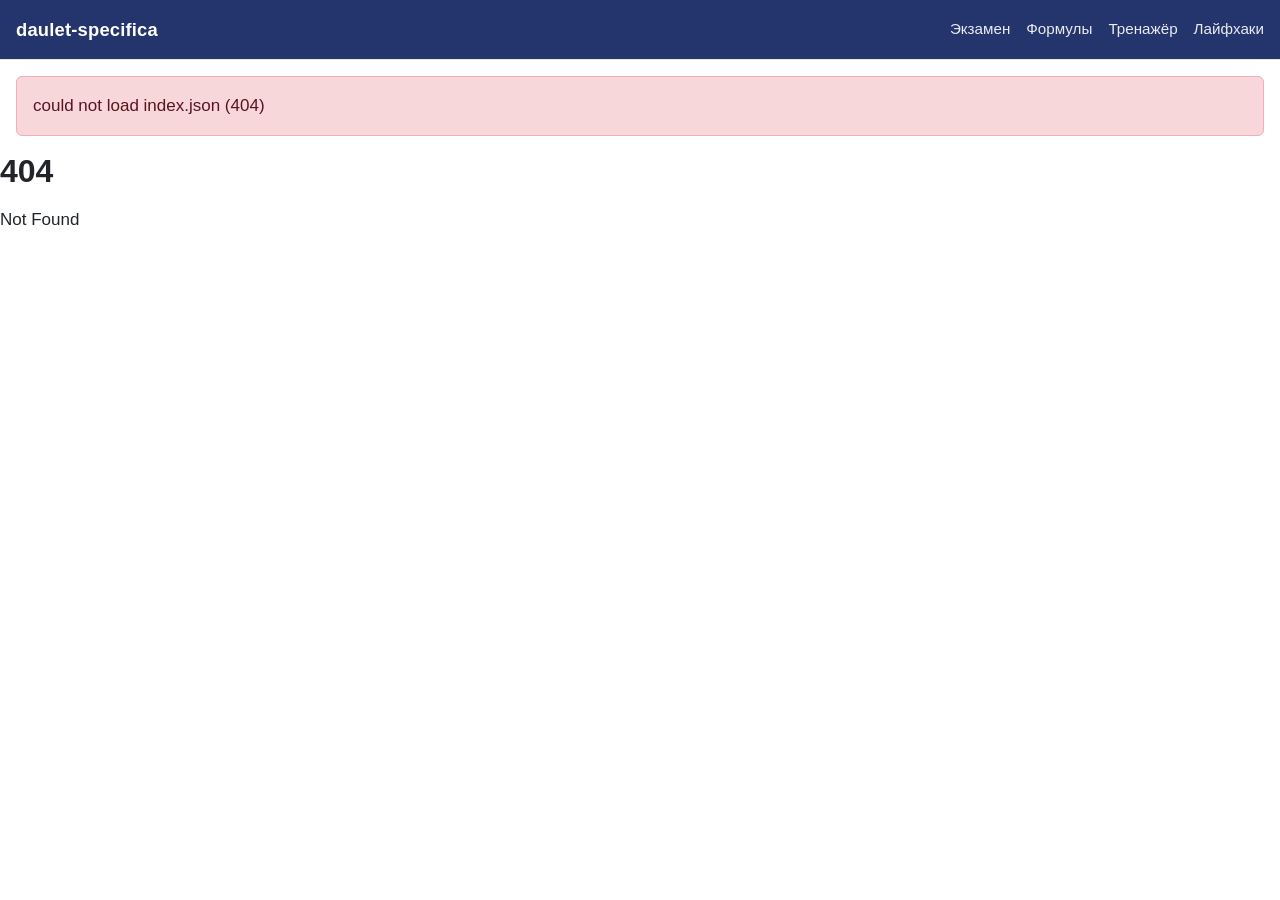
==== about/index.html @ d4ef64df "Publish site" ====
<!doctype html>
<html lang="en" data-theme="light">
  <head>
    <meta charset="utf-8" />
    <meta name="viewport" content="width=device-width, initial-scale=1" />
    <link rel="icon" href="../favicon.svg" />
    <!-- Link previews (Discord, Telegram…). Crawlers don't run JS, so these live here, not in
         <svelte:head>. PUBLIC_OG_IMAGE is static/og-image.png's absolute URL, set at build; left
         empty (as in local builds), the prerender crawler skips it. -->
    <meta property="og:type" content="website" />
    <meta property="og:title" content="daulet-specifica" />
    <meta property="og:image" content="https://kainar24.github.io/daulet-specifica/og-image.png" />
    <meta property="og:image:width" content="512" />
    <meta property="og:image:height" content="512" />
    <meta name="twitter:card" content="summary" />
    <link href="../_app/immutable/entry/start.QnSWye9I.js" rel="modulepreload">
		<link href="../_app/immutable/chunks/Dwfw7qOH.js" rel="modulepreload">
		<link href="../_app/immutable/chunks/CNjEjHA9.js" rel="modulepreload">
		<link href="../_app/immutable/entry/app.BD55hgp5.js" rel="modulepreload">
		<link href="../_app/immutable/chunks/xihTtKlq.js" rel="modulepreload">
		<link href="../_app/immutable/nodes/0.CgSrofil.js" rel="modulepreload">
		<link href="../_app/immutable/chunks/RUrLkUuN.js" rel="modulepreload">
		<link href="../_app/immutable/chunks/Dosb0t3t.js" rel="modulepreload">
		<link href="../_app/immutable/nodes/3.BuuDR1M3.js" rel="modulepreload">
		<link href="../_app/immutable/chunks/BhuxrVFD.js" rel="modulepreload">
		<link href="../_app/immutable/chunks/DTXL7xUx.js" rel="modulepreload">
		
		<link href="../_app/immutable/assets/0.ljXB4p6k.css" rel="stylesheet">
		<link href="../_app/immutable/assets/Page.CqtjilkD.css" rel="stylesheet">
  </head>
  <body class="pt-theme-moodle" data-sveltekit-preload-data="hover">
    <div style="display: contents">
			<script>
				{
					__sveltekit_1436859 = {
						base: new URL("..", location).pathname.slice(0, -1),
						assets: "/daulet-specifica"
					};

					const element = document.currentScript.parentElement;

					Promise.all([
						import("../_app/immutable/entry/start.QnSWye9I.js"),
						import("../_app/immutable/entry/app.BD55hgp5.js")
					]).then(([kit, app]) => {
						kit.start(app, element);
					});
				}
			</script>
		</div>
  </body>
</html>
---- _app/immutable/assets/0.ljXB4p6k.css ----
@font-face{font-display:block;font-family:KaTeX_AMS;font-style:normal;font-weight:400;src:url(./KaTeX_AMS-Regular.BQhdFMY1.woff2)format("woff2"),url(./KaTeX_AMS-Regular.DMm9YOAa.woff)format("woff"),url(./KaTeX_AMS-Regular.DRggAlZN.ttf)format("truetype")}@font-face{font-display:block;font-family:KaTeX_Caligraphic;font-style:normal;font-weight:700;src:url(./KaTeX_Caligraphic-Bold.Dq_IR9rO.woff2)format("woff2"),url(./KaTeX_Caligraphic-Bold.BEiXGLvX.woff)format("woff"),url(./KaTeX_Caligraphic-Bold.ATXxdsX0.ttf)format("truetype")}@font-face{font-display:block;font-family:KaTeX_Caligraphic;font-style:normal;font-weight:400;src:url(./KaTeX_Caligraphic-Regular.Di6jR-x-.woff2)format("woff2"),url(./KaTeX_Caligraphic-Regular.CTRA-rTL.woff)format("woff"),url(./KaTeX_Caligraphic-Regular.wX97UBjC.ttf)format("truetype")}@font-face{font-display:block;font-family:KaTeX_Fraktur;font-style:normal;font-weight:700;src:url(./KaTeX_Fraktur-Bold.CL6g_b3V.woff2)format("woff2"),url(./KaTeX_Fraktur-Bold.BsDP51OF.woff)format("woff"),url(./KaTeX_Fraktur-Bold.BdnERNNW.ttf)format("truetype")}@font-face{font-display:block;font-family:KaTeX_Fraktur;font-style:normal;font-weight:400;src:url(./KaTeX_Fraktur-Regular.CTYiF6lA.woff2)format("woff2"),url(./KaTeX_Fraktur-Regular.Dxdc4cR9.woff)format("woff"),url(./KaTeX_Fraktur-Regular.CB_wures.ttf)format("truetype")}@font-face{font-display:block;font-family:KaTeX_Main;font-style:normal;font-weight:700;src:url(./KaTeX_Main-Bold.Cx986IdX.woff2)format("woff2"),url(./KaTeX_Main-Bold.Jm3AIy58.woff)format("woff"),url(./KaTeX_Main-Bold.waoOVXN0.ttf)format("truetype")}@font-face{font-display:block;font-family:KaTeX_Main;font-style:italic;font-weight:700;src:url(./KaTeX_Main-BoldItalic.DxDJ3AOS.woff2)format("woff2"),url(./KaTeX_Main-BoldItalic.SpSLRI95.woff)format("woff"),url(./KaTeX_Main-BoldItalic.DzxPMmG6.ttf)format("truetype")}@font-face{font-display:block;font-family:KaTeX_Main;font-style:italic;font-weight:400;src:url(./KaTeX_Main-Italic.NWA7e6Wa.woff2)format("woff2"),url(./KaTeX_Main-Italic.BMLOBm91.woff)format("woff"),url(./KaTeX_Main-Italic.3WenGoN9.ttf)format("truetype")}@font-face{font-display:block;font-family:KaTeX_Main;font-style:normal;font-weight:400;src:url(./KaTeX_Main-Regular.B22Nviop.woff2)format("woff2"),url(./KaTeX_Main-Regular.Dr94JaBh.woff)format("woff"),url(./KaTeX_Main-Regular.ypZvNtVU.ttf)format("truetype")}@font-face{font-display:block;font-family:KaTeX_Math;font-style:italic;font-weight:700;src:url(./KaTeX_Math-BoldItalic.CZnvNsCZ.woff2)format("woff2"),url(./KaTeX_Math-BoldItalic.iY-2wyZ7.woff)format("woff"),url(./KaTeX_Math-BoldItalic.B3XSjfu4.ttf)format("truetype")}@font-face{font-display:block;font-family:KaTeX_Math;font-style:italic;font-weight:400;src:url(./KaTeX_Math-Italic.t53AETM-.woff2)format("woff2"),url(./KaTeX_Math-Italic.DA0__PXp.woff)format("woff"),url(./KaTeX_Math-Italic.flOr_0UB.ttf)format("truetype")}@font-face{font-display:block;font-family:KaTeX_SansSerif;font-style:normal;font-weight:700;src:url(./KaTeX_SansSerif-Bold.D1sUS0GD.woff2)format("woff2"),url(./KaTeX_SansSerif-Bold.DbIhKOiC.woff)format("woff"),url(./KaTeX_SansSerif-Bold.CFMepnvq.ttf)format("truetype")}@font-face{font-display:block;font-family:KaTeX_SansSerif;font-style:italic;font-weight:400;src:url(./KaTeX_SansSerif-Italic.C3H0VqGB.woff2)format("woff2"),url(./KaTeX_SansSerif-Italic.DN2j7dab.woff)format("woff"),url(./KaTeX_SansSerif-Italic.YYjJ1zSn.ttf)format("truetype")}@font-face{font-display:block;font-family:KaTeX_SansSerif;font-style:normal;font-weight:400;src:url(./KaTeX_SansSerif-Regular.DDBCnlJ7.woff2)format("woff2"),url(./KaTeX_SansSerif-Regular.CS6fqUqJ.woff)format("woff"),url(./KaTeX_SansSerif-Regular.BNo7hRIc.ttf)format("truetype")}@font-face{font-display:block;font-family:KaTeX_Script;font-style:normal;font-weight:400;src:url(./KaTeX_Script-Regular.D3wIWfF6.woff2)format("woff2"),url(./KaTeX_Script-Regular.D5yQViql.woff)format("woff"),url(./KaTeX_Script-Regular.C5JkGWo-.ttf)format("truetype")}@font-face{font-display:block;font-family:KaTeX_Size1;font-style:normal;font-weight:400;src:url(./KaTeX_Size1-Regular.mCD8mA8B.woff2)format("woff2"),url(./KaTeX_Size1-Regular.C195tn64.woff)format("woff"),url(./KaTeX_Size1-Regular.Dbsnue_I.ttf)format("truetype")}@font-face{font-display:block;font-family:KaTeX_Size2;font-style:normal;font-weight:400;src:url(./KaTeX_Size2-Regular.Dy4dx90m.woff2)format("woff2"),url(./KaTeX_Size2-Regular.oD1tc_U0.woff)format("woff"),url(./KaTeX_Size2-Regular.B7gKUWhC.ttf)format("truetype")}@font-face{font-display:block;font-family:KaTeX_Size3;font-style:normal;font-weight:400;src:url([data-uri])format("woff2"),url(./KaTeX_Size3-Regular.CTq5MqoE.woff)format("woff"),url(./KaTeX_Size3-Regular.DgpXs0kz.ttf)format("truetype")}@font-face{font-display:block;font-family:KaTeX_Size4;font-style:normal;font-weight:400;src:url(./KaTeX_Size4-Regular.Dl5lxZxV.woff2)format("woff2"),url(./KaTeX_Size4-Regular.BF-4gkZK.woff)format("woff"),url(./KaTeX_Size4-Regular.DWFBv043.ttf)format("truetype")}@font-face{font-display:block;font-family:KaTeX_Typewriter;font-style:normal;font-weight:400;src:url(./KaTeX_Typewriter-Regular.CO6r4hn1.woff2)format("woff2"),url(./KaTeX_Typewriter-Regular.C0xS9mPB.woff)format("woff"),url(./KaTeX_Typewriter-Regular.D3Ib7_Hf.ttf)format("truetype")}.katex{text-indent:0;text-rendering:auto;font:1.21em/1.2 KaTeX_Main,Times New Roman,serif;position:relative}.katex *{border-color:currentColor;-ms-high-contrast-adjust:none!important}.katex .katex-version:after{content:"0.18.9"}.katex .katex-mathml{clip-path:inset(50%);border:0;width:1px;height:1px;padding:0;position:absolute;overflow:hidden}.katex .katex-html>.katex-newline{display:block}.katex .katex-base{white-space:nowrap;width:min-content;position:relative}.katex .katex-base,.katex .katex-strut{display:inline-block}.katex .textbf{font-weight:700}.katex .textit{font-style:italic}.katex .textrm{font-family:KaTeX_Main}.katex .textsf{font-family:KaTeX_SansSerif}.katex .texttt{font-family:KaTeX_Typewriter}.katex .mathnormal{font-family:KaTeX_Math;font-style:italic}.katex .mathit{font-family:KaTeX_Main;font-style:italic}.katex .mathrm{font-style:normal}.katex .mathbf{font-family:KaTeX_Main;font-weight:700}.katex .boldsymbol{font-family:KaTeX_Math;font-style:italic;font-weight:700}.katex .amsrm,.katex .mathbb,.katex .textbb{font-family:KaTeX_AMS}.katex .mathcal{font-family:KaTeX_Caligraphic}.katex .mathfrak,.katex .textfrak{font-family:KaTeX_Fraktur}.katex .mathboldfrak,.katex .textboldfrak{font-family:KaTeX_Fraktur;font-weight:700}.katex .mathtt{font-family:KaTeX_Typewriter}.katex .mathscr,.katex .textscr{font-family:KaTeX_Script}.katex .mathsf,.katex .textsf{font-family:KaTeX_SansSerif}.katex .mathboldsf,.katex .textboldsf{font-family:KaTeX_SansSerif;font-weight:700}.katex .mathitsf,.katex .mathsfit,.katex .textitsf{font-family:KaTeX_SansSerif;font-style:italic}.katex .mainrm{font-family:KaTeX_Main;font-style:normal}.katex .vlist-t{border-collapse:collapse;table-layout:fixed;display:inline-table}.katex .vlist-r{display:table-row}.katex .vlist{vertical-align:bottom;display:table-cell;position:relative}.katex .vlist>span{height:0;display:block;position:relative}.katex .vlist>span>span{display:inline-block}.katex .vlist>span>.pstrut{width:0;overflow:hidden}.katex .vlist-t2{margin-right:-2px}.katex .vlist-s{vertical-align:bottom;width:2px;min-width:2px;font-size:1px;display:table-cell}.katex .katex-vbox{flex-direction:column;align-items:baseline;display:inline-flex}.katex .katex-thinbox{flex-direction:row;width:0;max-width:0;display:inline-flex}.katex .msupsub{text-align:left}.katex .mfrac>span>span{text-align:center}.katex .mfrac .frac-line{border-bottom-style:solid;width:100%;display:inline-block}.katex .katex-hdashline,.katex .katex-hline,.katex .katex-overline .overline-line,.katex .katex-rule,.katex .katex-underline .underline-line,.katex .mfrac .frac-line{min-height:1px}.katex .mspace{display:inline-block}.katex .katex-smash{line-height:0;display:inline}.katex .clap,.katex .llap,.katex .rlap{width:0;position:relative}.katex .clap>.katex-inner,.katex .llap>.katex-inner,.katex .rlap>.katex-inner{position:absolute}.katex .clap>.katex-fix,.katex .llap>.katex-fix,.katex .rlap>.katex-fix{display:inline-block}.katex .llap>.katex-inner{right:0}.katex .clap>.katex-inner,.katex .rlap>.katex-inner{left:0}.katex .clap>.katex-inner>span{margin-left:-50%;margin-right:50%}.katex .katex-rule{border:0 solid;display:inline-block;position:relative}.katex .katex-hline,.katex .katex-overline .overline-line,.katex .katex-underline .underline-line{border-bottom-style:solid;width:100%;display:inline-block}.katex .katex-hdashline{border-bottom-style:dashed;width:100%;display:inline-block}.katex .sqrt>.katex-root{margin-left:.277778em;margin-right:-.555556em}.katex .fontsize-ensurer.reset-size1.size1,.katex .katex-sizing.reset-size1.size1{font-size:1em}.katex .fontsize-ensurer.reset-size1.size2,.katex .katex-sizing.reset-size1.size2{font-size:1.2em}.katex .fontsize-ensurer.reset-size1.size3,.katex .katex-sizing.reset-size1.size3{font-size:1.4em}.katex .fontsize-ensurer.reset-size1.size4,.katex .katex-sizing.reset-size1.size4{font-size:1.6em}.katex .fontsize-ensurer.reset-size1.size5,.katex .katex-sizing.reset-size1.size5{font-size:1.8em}.katex .fontsize-ensurer.reset-size1.size6,.katex .katex-sizing.reset-size1.size6{font-size:2em}.katex .fontsize-ensurer.reset-size1.size7,.katex .katex-sizing.reset-size1.size7{font-size:2.4em}.katex .fontsize-ensurer.reset-size1.size8,.katex .katex-sizing.reset-size1.size8{font-size:2.88em}.katex .fontsize-ensurer.reset-size1.size9,.katex .katex-sizing.reset-size1.size9{font-size:3.456em}.katex .fontsize-ensurer.reset-size1.size10,.katex .katex-sizing.reset-size1.size10{font-size:4.148em}.katex .fontsize-ensurer.reset-size1.size11,.katex .katex-sizing.reset-size1.size11{font-size:4.976em}.katex .fontsize-ensurer.reset-size2.size1,.katex .katex-sizing.reset-size2.size1{font-size:.833333em}.katex .fontsize-ensurer.reset-size2.size2,.katex .katex-sizing.reset-size2.size2{font-size:1em}.katex .fontsize-ensurer.reset-size2.size3,.katex .katex-sizing.reset-size2.size3{font-size:1.16667em}.katex .fontsize-ensurer.reset-size2.size4,.katex .katex-sizing.reset-size2.size4{font-size:1.33333em}.katex .fontsize-ensurer.reset-size2.size5,.katex .katex-sizing.reset-size2.size5{font-size:1.5em}.katex .fontsize-ensurer.reset-size2.size6,.katex .katex-sizing.reset-size2.size6{font-size:1.66667em}.katex .fontsize-ensurer.reset-size2.size7,.katex .katex-sizing.reset-size2.size7{font-size:2em}.katex .fontsize-ensurer.reset-size2.size8,.katex .katex-sizing.reset-size2.size8{font-size:2.4em}.katex .fontsize-ensurer.reset-size2.size9,.katex .katex-sizing.reset-size2.size9{font-size:2.88em}.katex .fontsize-ensurer.reset-size2.size10,.katex .katex-sizing.reset-size2.size10{font-size:3.45667em}.katex .fontsize-ensurer.reset-size2.size11,.katex .katex-sizing.reset-size2.size11{font-size:4.14667em}.katex .fontsize-ensurer.reset-size3.size1,.katex .katex-sizing.reset-size3.size1{font-size:.714286em}.katex .fontsize-ensurer.reset-size3.size2,.katex .katex-sizing.reset-size3.size2{font-size:.857143em}.katex .fontsize-ensurer.reset-size3.size3,.katex .katex-sizing.reset-size3.size3{font-size:1em}.katex .fontsize-ensurer.reset-size3.size4,.katex .katex-sizing.reset-size3.size4{font-size:1.14286em}.katex .fontsize-ensurer.reset-size3.size5,.katex .katex-sizing.reset-size3.size5{font-size:1.28571em}.katex .fontsize-ensurer.reset-size3.size6,.katex .katex-sizing.reset-size3.size6{font-size:1.42857em}.katex .fontsize-ensurer.reset-size3.size7,.katex .katex-sizing.reset-size3.size7{font-size:1.71429em}.katex .fontsize-ensurer.reset-size3.size8,.katex .katex-sizing.reset-size3.size8{font-size:2.05714em}.katex .fontsize-ensurer.reset-size3.size9,.katex .katex-sizing.reset-size3.size9{font-size:2.46857em}.katex .fontsize-ensurer.reset-size3.size10,.katex .katex-sizing.reset-size3.size10{font-size:2.96286em}.katex .fontsize-ensurer.reset-size3.size11,.katex .katex-sizing.reset-size3.size11{font-size:3.55429em}.katex .fontsize-ensurer.reset-size4.size1,.katex .katex-sizing.reset-size4.size1{font-size:.625em}.katex .fontsize-ensurer.reset-size4.size2,.katex .katex-sizing.reset-size4.size2{font-size:.75em}.katex .fontsize-ensurer.reset-size4.size3,.katex .katex-sizing.reset-size4.size3{font-size:.875em}.katex .fontsize-ensurer.reset-size4.size4,.katex .katex-sizing.reset-size4.size4{font-size:1em}.katex .fontsize-ensurer.reset-size4.size5,.katex .katex-sizing.reset-size4.size5{font-size:1.125em}.katex .fontsize-ensurer.reset-size4.size6,.katex .katex-sizing.reset-size4.size6{font-size:1.25em}.katex .fontsize-ensurer.reset-size4.size7,.katex .katex-sizing.reset-size4.size7{font-size:1.5em}.katex .fontsize-ensurer.reset-size4.size8,.katex .katex-sizing.reset-size4.size8{font-size:1.8em}.katex .fontsize-ensurer.reset-size4.size9,.katex .katex-sizing.reset-size4.size9{font-size:2.16em}.katex .fontsize-ensurer.reset-size4.size10,.katex .katex-sizing.reset-size4.size10{font-size:2.5925em}.katex .fontsize-ensurer.reset-size4.size11,.katex .katex-sizing.reset-size4.size11{font-size:3.11em}.katex .fontsize-ensurer.reset-size5.size1,.katex .katex-sizing.reset-size5.size1{font-size:.555556em}.katex .fontsize-ensurer.reset-size5.size2,.katex .katex-sizing.reset-size5.size2{font-size:.666667em}.katex .fontsize-ensurer.reset-size5.size3,.katex .katex-sizing.reset-size5.size3{font-size:.777778em}.katex .fontsize-ensurer.reset-size5.size4,.katex .katex-sizing.reset-size5.size4{font-size:.888889em}.katex .fontsize-ensurer.reset-size5.size5,.katex .katex-sizing.reset-size5.size5{font-size:1em}.katex .fontsize-ensurer.reset-size5.size6,.katex .katex-sizing.reset-size5.size6{font-size:1.11111em}.katex .fontsize-ensurer.reset-size5.size7,.katex .katex-sizing.reset-size5.size7{font-size:1.33333em}.katex .fontsize-ensurer.reset-size5.size8,.katex .katex-sizing.reset-size5.size8{font-size:1.6em}.katex .fontsize-ensurer.reset-size5.size9,.katex .katex-sizing.reset-size5.size9{font-size:1.92em}.katex .fontsize-ensurer.reset-size5.size10,.katex .katex-sizing.reset-size5.size10{font-size:2.30444em}.katex .fontsize-ensurer.reset-size5.size11,.katex .katex-sizing.reset-size5.size11{font-size:2.76444em}.katex .fontsize-ensurer.reset-size6.size1,.katex .katex-sizing.reset-size6.size1{font-size:.5em}.katex .fontsize-ensurer.reset-size6.size2,.katex .katex-sizing.reset-size6.size2{font-size:.6em}.katex .fontsize-ensurer.reset-size6.size3,.katex .katex-sizing.reset-size6.size3{font-size:.7em}.katex .fontsize-ensurer.reset-size6.size4,.katex .katex-sizing.reset-size6.size4{font-size:.8em}.katex .fontsize-ensurer.reset-size6.size5,.katex .katex-sizing.reset-size6.size5{font-size:.9em}.katex .fontsize-ensurer.reset-size6.size6,.katex .katex-sizing.reset-size6.size6{font-size:1em}.katex .fontsize-ensurer.reset-size6.size7,.katex .katex-sizing.reset-size6.size7{font-size:1.2em}.katex .fontsize-ensurer.reset-size6.size8,.katex .katex-sizing.reset-size6.size8{font-size:1.44em}.katex .fontsize-ensurer.reset-size6.size9,.katex .katex-sizing.reset-size6.size9{font-size:1.728em}.katex .fontsize-ensurer.reset-size6.size10,.katex .katex-sizing.reset-size6.size10{font-size:2.074em}.katex .fontsize-ensurer.reset-size6.size11,.katex .katex-sizing.reset-size6.size11{font-size:2.488em}.katex .fontsize-ensurer.reset-size7.size1,.katex .katex-sizing.reset-size7.size1{font-size:.416667em}.katex .fontsize-ensurer.reset-size7.size2,.katex .katex-sizing.reset-size7.size2{font-size:.5em}.katex .fontsize-ensurer.reset-size7.size3,.katex .katex-sizing.reset-size7.size3{font-size:.583333em}.katex .fontsize-ensurer.reset-size7.size4,.katex .katex-sizing.reset-size7.size4{font-size:.666667em}.katex .fontsize-ensurer.reset-size7.size5,.katex .katex-sizing.reset-size7.size5{font-size:.75em}.katex .fontsize-ensurer.reset-size7.size6,.katex .katex-sizing.reset-size7.size6{font-size:.833333em}.katex .fontsize-ensurer.reset-size7.size7,.katex .katex-sizing.reset-size7.size7{font-size:1em}.katex .fontsize-ensurer.reset-size7.size8,.katex .katex-sizing.reset-size7.size8{font-size:1.2em}.katex .fontsize-ensurer.reset-size7.size9,.katex .katex-sizing.reset-size7.size9{font-size:1.44em}.katex .fontsize-ensurer.reset-size7.size10,.katex .katex-sizing.reset-size7.size10{font-size:1.72833em}.katex .fontsize-ensurer.reset-size7.size11,.katex .katex-sizing.reset-size7.size11{font-size:2.07333em}.katex .fontsize-ensurer.reset-size8.size1,.katex .katex-sizing.reset-size8.size1{font-size:.347222em}.katex .fontsize-ensurer.reset-size8.size2,.katex .katex-sizing.reset-size8.size2{font-size:.416667em}.katex .fontsize-ensurer.reset-size8.size3,.katex .katex-sizing.reset-size8.size3{font-size:.486111em}.katex .fontsize-ensurer.reset-size8.size4,.katex .katex-sizing.reset-size8.size4{font-size:.555556em}.katex .fontsize-ensurer.reset-size8.size5,.katex .katex-sizing.reset-size8.size5{font-size:.625em}.katex .fontsize-ensurer.reset-size8.size6,.katex .katex-sizing.reset-size8.size6{font-size:.694444em}.katex .fontsize-ensurer.reset-size8.size7,.katex .katex-sizing.reset-size8.size7{font-size:.833333em}.katex .fontsize-ensurer.reset-size8.size8,.katex .katex-sizing.reset-size8.size8{font-size:1em}.katex .fontsize-ensurer.reset-size8.size9,.katex .katex-sizing.reset-size8.size9{font-size:1.2em}.katex .fontsize-ensurer.reset-size8.size10,.katex .katex-sizing.reset-size8.size10{font-size:1.44028em}.katex .fontsize-ensurer.reset-size8.size11,.katex .katex-sizing.reset-size8.size11{font-size:1.72778em}.katex .fontsize-ensurer.reset-size9.size1,.katex .katex-sizing.reset-size9.size1{font-size:.289352em}.katex .fontsize-ensurer.reset-size9.size2,.katex .katex-sizing.reset-size9.size2{font-size:.347222em}.katex .fontsize-ensurer.reset-size9.size3,.katex .katex-sizing.reset-size9.size3{font-size:.405093em}.katex .fontsize-ensurer.reset-size9.size4,.katex .katex-sizing.reset-size9.size4{font-size:.462963em}.katex .fontsize-ensurer.reset-size9.size5,.katex .katex-sizing.reset-size9.size5{font-size:.520833em}.katex .fontsize-ensurer.reset-size9.size6,.katex .katex-sizing.reset-size9.size6{font-size:.578704em}.katex .fontsize-ensurer.reset-size9.size7,.katex .katex-sizing.reset-size9.size7{font-size:.694444em}.katex .fontsize-ensurer.reset-size9.size8,.katex .katex-sizing.reset-size9.size8{font-size:.833333em}.katex .fontsize-ensurer.reset-size9.size9,.katex .katex-sizing.reset-size9.size9{font-size:1em}.katex .fontsize-ensurer.reset-size9.size10,.katex .katex-sizing.reset-size9.size10{font-size:1.20023em}.katex .fontsize-ensurer.reset-size9.size11,.katex .katex-sizing.reset-size9.size11{font-size:1.43981em}.katex .fontsize-ensurer.reset-size10.size1,.katex .katex-sizing.reset-size10.size1{font-size:.24108em}.katex .fontsize-ensurer.reset-size10.size2,.katex .katex-sizing.reset-size10.size2{font-size:.289296em}.katex .fontsize-ensurer.reset-size10.size3,.katex .katex-sizing.reset-size10.size3{font-size:.337512em}.katex .fontsize-ensurer.reset-size10.size4,.katex .katex-sizing.reset-size10.size4{font-size:.385728em}.katex .fontsize-ensurer.reset-size10.size5,.katex .katex-sizing.reset-size10.size5{font-size:.433944em}.katex .fontsize-ensurer.reset-size10.size6,.katex .katex-sizing.reset-size10.size6{font-size:.48216em}.katex .fontsize-ensurer.reset-size10.size7,.katex .katex-sizing.reset-size10.size7{font-size:.578592em}.katex .fontsize-ensurer.reset-size10.size8,.katex .katex-sizing.reset-size10.size8{font-size:.694311em}.katex .fontsize-ensurer.reset-size10.size9,.katex .katex-sizing.reset-size10.size9{font-size:.833173em}.katex .fontsize-ensurer.reset-size10.size10,.katex .katex-sizing.reset-size10.size10{font-size:1em}.katex .fontsize-ensurer.reset-size10.size11,.katex .katex-sizing.reset-size10.size11{font-size:1.19961em}.katex .fontsize-ensurer.reset-size11.size1,.katex .katex-sizing.reset-size11.size1{font-size:.200965em}.katex .fontsize-ensurer.reset-size11.size2,.katex .katex-sizing.reset-size11.size2{font-size:.241158em}.katex .fontsize-ensurer.reset-size11.size3,.katex .katex-sizing.reset-size11.size3{font-size:.281351em}.katex .fontsize-ensurer.reset-size11.size4,.katex .katex-sizing.reset-size11.size4{font-size:.321543em}.katex .fontsize-ensurer.reset-size11.size5,.katex .katex-sizing.reset-size11.size5{font-size:.361736em}.katex .fontsize-ensurer.reset-size11.size6,.katex .katex-sizing.reset-size11.size6{font-size:.401929em}.katex .fontsize-ensurer.reset-size11.size7,.katex .katex-sizing.reset-size11.size7{font-size:.482315em}.katex .fontsize-ensurer.reset-size11.size8,.katex .katex-sizing.reset-size11.size8{font-size:.578778em}.katex .fontsize-ensurer.reset-size11.size9,.katex .katex-sizing.reset-size11.size9{font-size:.694534em}.katex .fontsize-ensurer.reset-size11.size10,.katex .katex-sizing.reset-size11.size10{font-size:.833601em}.katex .fontsize-ensurer.reset-size11.size11,.katex .katex-sizing.reset-size11.size11{font-size:1em}.katex .delimsizing.size1{font-family:KaTeX_Size1}.katex .delimsizing.size2{font-family:KaTeX_Size2}.katex .delimsizing.size3{font-family:KaTeX_Size3}.katex .delimsizing.size4{font-family:KaTeX_Size4}.katex .delimsizing.mult .delim-size1>span{font-family:KaTeX_Size1}.katex .delimsizing.mult .delim-size4>span{font-family:KaTeX_Size4}.katex .nulldelimiter{width:.12em;display:inline-block}.katex .delimcenter,.katex .op-symbol{position:relative}.katex .op-symbol.small-op{font-family:KaTeX_Size1}.katex .op-symbol.large-op{font-family:KaTeX_Size2}.katex .katex-accent>.vlist-t,.katex .op-limits>.vlist-t{text-align:center}.katex .katex-accent .accent-body{position:relative}.katex .katex-accent .accent-body:not(.accent-full){width:0}.katex .katex-overlay{display:block}.katex .mtable .vertical-separator{min-width:1px;display:inline-block}.katex .mtable .arraycolsep{display:inline-block}.katex .mtable .col-align-c>.vlist-t{text-align:center}.katex .mtable .col-align-l>.vlist-t{text-align:left}.katex .mtable .col-align-r>.vlist-t{text-align:right}.katex .svg-align{text-align:left}.katex svg{fill:currentColor;stroke:currentColor;height:inherit;width:100%;display:block;position:absolute}.katex svg path{stroke:none}.katex svg{fill-rule:nonzero;fill-opacity:1;stroke-width:1px;stroke-linecap:butt;stroke-linejoin:miter;stroke-miterlimit:4;stroke-dasharray:none;stroke-dashoffset:0;stroke-opacity:1}.katex img{border-style:none;min-width:0;max-width:none;min-height:0;max-height:none}.katex .katex-stretchy{width:100%;display:block;position:relative;overflow:hidden}.katex .katex-stretchy:after,.katex .katex-stretchy:before{content:""}.katex .hide-tail{width:100%;position:relative;overflow:hidden}.katex .halfarrow-left{width:50.2%;position:absolute;left:0;overflow:hidden}.katex .halfarrow-right{width:50.2%;position:absolute;right:0;overflow:hidden}.katex .brace-left{width:25.1%;position:absolute;left:0;overflow:hidden}.katex .brace-center{width:50%;position:absolute;left:25%;overflow:hidden}.katex .brace-right{width:25.1%;position:absolute;right:0;overflow:hidden}.katex .x-arrow-pad{padding:0 .5em}.katex .cd-arrow-pad{padding:0 .55556em 0 .27778em}.katex .mover,.katex .munder,.katex .x-arrow{text-align:center}.katex .boxpad{padding:0 .3em}.katex .fbox,.katex .fcolorbox{box-sizing:border-box;border:.04em solid}.katex .cancel-pad{padding:0 .2em}.katex .cancel-lap{margin-left:-.2em;margin-right:-.2em}.katex .katex-sout{border-bottom-style:solid;border-bottom-width:.08em}.katex .angl{box-sizing:border-box;border-top:.049em solid;border-right:.049em solid;margin-right:.03889em}.katex .anglpad{padding:0 .03889em}.katex .reflectbox{display:inline-block;transform:scaleX(-1)}.katex .eqn-num:before{content:"(" counter(katexEqnNo) ")";counter-increment:katexEqnNo}.katex .mml-eqn-num:before{content:"(" counter(mmlEqnNo) ")";counter-increment:mmlEqnNo}.katex .mtr-glue{width:50%}.katex .cd-vert-arrow{display:inline-block;position:relative}.katex .cd-label-left{text-align:left;display:inline-block;position:absolute;right:calc(50% + .3em)}.katex .cd-label-right{text-align:right;display:inline-block;position:absolute;left:calc(50% + .3em)}.katex-display{text-align:center;margin:1em 0;display:block}.katex-display>.katex{text-align:center;white-space:nowrap;display:block}.katex-display>.katex>.katex-html{display:block;position:relative}.katex-display>.katex>.katex-html>.katex-tag{position:absolute;right:0}.katex-display.leqno>.katex>.katex-html>.katex-tag{left:0;right:auto}.katex-display.fleqn>.katex{text-align:left;padding-left:2em}body{counter-reset:katexEqnNo mmlEqnNo}:root{--pt-bg:#fff;--pt-fg:#1d2125;--pt-muted:#5c636b;--pt-border:#c3c8cf;--pt-surface:#f5f6f8;--pt-input-bg:#fff;--pt-accent:#0f6cbf;--pt-good:#1b6e2a;--pt-good-bg:#e3f4e5;--pt-warn:#7a5300;--pt-warn-bg:#fff4d6;--pt-bad:#b3261e;--pt-bad-bg:#fbe4e2;--pt-formulation-bg:#e7f3f5;--pt-outcome-bg:#fcefdc;--pt-nav-answered:#c8d6e5;--pt-mono:ui-monospace, SFMono-Regular, Menlo, Consolas, monospace}@media (prefers-color-scheme:dark){:root:not([data-theme=light]){--pt-bg:#16181b;--pt-fg:#e6e8eb;--pt-muted:#a0a7b0;--pt-border:#3b4048;--pt-surface:#1f2226;--pt-input-bg:#111316;--pt-accent:#5aa6ea;--pt-good:#7fd08c;--pt-good-bg:#173320;--pt-warn:#f0c56a;--pt-warn-bg:#3a2e10;--pt-bad:#ff8a80;--pt-bad-bg:#3d1a18;--pt-formulation-bg:#1b2a2e;--pt-outcome-bg:#33291a;--pt-nav-answered:#2d3f55}}.pt-sr-only{clip:rect(0, 0, 0, 0);white-space:nowrap;border:0;width:1px;height:1px;margin:-1px;padding:0;position:absolute;overflow:hidden}.pt-theme-moodle{--pt-bg:#fff;--pt-fg:#212529;--pt-muted:#212529bf;--pt-border:#dee2e6;--pt-surface:#f8f9fa;--pt-input-bg:#fff;--pt-accent:#0d6efd;--pt-good:#177a4c;--pt-good-bg:#dff4d8;--pt-warn:#997404;--pt-warn-bg:#fcefdc;--pt-bad:#c6303e;--pt-bad-bg:#fdd;--pt-formulation-bg:#e7fafe;--pt-outcome-bg:#fff6da;--pt-nav-answered:#dee2e6;--pt-primary:#0d6efd;--pt-primary-hover:#0b5ed7;--pt-navy:#24346c;color:var(--pt-fg);background:var(--pt-bg);font-family:sans-serif;font-size:17px;line-height:1.5}.pt-theme-moodle .que.pt-question-card{align-items:flex-start;gap:1rem;margin:0 auto 1.8em;display:flex}.pt-theme-moodle .que.pt-question-card .info{background:#f8f9fa;border:1px solid #cad0d7;border-radius:2px;flex:0 0 7em;width:7em;padding:.5em;font-size:1em}.pt-theme-moodle .que .info h3.no{margin:0;font-size:.8em;font-weight:500;line-height:1}.pt-theme-moodle .que .info h3.no .qno{font-size:1.5em;font-weight:700}.pt-theme-moodle .que .info>div{margin-top:.7em;font-size:.8em}.pt-theme-moodle .que.pt-question-card .formulation{color:#032830;background:#e7fafe;border:1px solid #b6effb;border-radius:.375rem;margin:0 0 1rem;padding:1rem}.pt-theme-moodle .que.pt-question-card .outcome{color:#997404;background:#fff6da;border:1px solid #ffecb5;border-radius:.375rem;margin:0 0 1rem;padding:1rem}.pt-theme-moodle .que.pt-question-card .outcome .pt-feedback-details li,.pt-theme-moodle .que.pt-question-card .outcome .muted{color:inherit}@media (width<=767.98px){.pt-theme-moodle .que.pt-question-card{flex-direction:column}.pt-theme-moodle .que.pt-question-card .info{flex-basis:auto;align-self:stretch;width:auto}}.pt-theme-moodle .formulation .pt-problem{line-height:inherit;margin-bottom:1.5em}.pt-theme-moodle .que p,.pt-theme-moodle .que .pt-problem .pt-narrative{margin:0 0 .5em}.pt-theme-moodle .que .pt-problem .pt-part{margin:0 0 1.2em}.pt-theme-moodle figure.pt-figure{max-width:100%}.pt-theme-moodle .pt-figure .pt-figure-frame:not(:has(.pt-figure-overlays)){width:fit-content;max-width:100%;container-type:normal}.pt-theme-moodle .pt-figure .pt-figure-frame:not(:has(.pt-figure-overlays)) img{width:auto;max-width:100%}.pt-theme-moodle .pt-part-answer{flex-wrap:wrap;align-items:baseline;gap:.5rem;margin:.5em 0 0;display:flex}.pt-theme-moodle .pt-answer-controls{flex-wrap:wrap;align-items:center;gap:.5rem;display:inline-flex}.pt-theme-moodle .pt-part-answer>:first-child{margin-left:0}.pt-theme-moodle .pt-answer-field input{width:200px}.pt-theme-moodle :is(.pt-answer-field,.pt-unit-field) input{color:#212529;background:#fff;border:1px solid #dee2e6;border-radius:.375rem;min-width:0;padding:.375rem .75rem;font-size:1rem;line-height:1.5;transition:border-color .15s ease-in-out,box-shadow .15s ease-in-out}.pt-theme-moodle :is(.pt-answer-field,.pt-unit-field) input:focus{border-color:#86b7fe;outline:0;box-shadow:0 0 0 .25rem #0d6efd40}.pt-theme-moodle :is(.pt-answer-field,.pt-unit-field).invalid input{box-shadow:none;background-image:url("data:image/svg+xml,%3csvg xmlns='http://www.w3.org/2000/svg' viewBox='0 0 12 12' width='12' height='12' fill='none' stroke='%23dc3545'%3e%3ccircle cx='6' cy='6' r='4.5'/%3e%3cpath stroke-linejoin='round' d='M5.8 3.6h.4L6 6.5z'/%3e%3ccircle cx='6' cy='8.2' r='.6' fill='%23dc3545' stroke='none'/%3e%3c/svg%3e");background-position:right calc(.375em + .1875rem) center;background-repeat:no-repeat;background-size:calc(.75em + .375rem) calc(.75em + .375rem);border-color:#dc3545;padding-right:calc(1.5em + .75rem)}.pt-theme-moodle :is(.pt-answer-field,.pt-unit-field).invalid input:focus{box-shadow:0 0 0 .25rem #dc354540}.pt-theme-moodle :is(.pt-answer-field .pt-answer-error,.pt-unit-field .pt-unit-error){clip-path:inset(50%);white-space:nowrap;width:1px;height:1px;position:absolute;overflow:hidden}.pt-theme-moodle :is(.pt-answer-field,.pt-unit-field){position:relative}.pt-theme-moodle :is(.pt-answer-field .pt-answer-preview,.pt-unit-field .pt-unit-preview){z-index:1070;white-space:nowrap;min-height:0;display:none;position:absolute;top:calc(100% + 2px);left:0}.pt-theme-moodle :is(.pt-answer-field:focus-within .pt-answer-preview,.pt-unit-field:focus-within .pt-unit-preview):not(:empty){display:block}.pt-theme-moodle .pt-answer-field .pt-answer-preview:not(:empty){color:#212529;background:#eef;border:1px solid #88c;border-radius:3px;padding:.15rem .5rem;font-size:1.1rem}.pt-theme-moodle :is(.pt-answer-field,.pt-unit-field) input:disabled{background:#e9ecef}.pt-theme-moodle :is(.pt-answer-field,.pt-unit-field,.pt-difficulty,.pt-tooltip)[data-tooltip]{position:relative}.pt-theme-moodle :is(.pt-answer-field,.pt-unit-field,.pt-difficulty,.pt-tooltip)[data-tooltip]:before,.pt-theme-moodle :is(.pt-answer-field,.pt-unit-field,.pt-difficulty,.pt-tooltip)[data-tooltip]:after{z-index:1080;pointer-events:none;display:none;position:absolute;left:50%}.pt-theme-moodle :is(.pt-answer-field,.pt-unit-field,.pt-difficulty,.pt-tooltip)[data-tooltip]:before{content:attr(data-tooltip);opacity:.9;color:#fff;text-align:center;white-space:nowrap;background:#000;border-radius:.375rem;max-width:200px;padding:.25rem .5rem;font-size:.875rem;font-weight:400;line-height:1.5;bottom:calc(100% + .4rem);transform:translate(-50%)}.pt-theme-moodle :is(.pt-answer-field,.pt-unit-field,.pt-difficulty,.pt-tooltip)[data-tooltip]:after{content:"";border:calc(.4rem + 2px) solid #0000;border-bottom-width:0;border-top-color:color-mix(in srgb, #000 90%, var(--pt-bg));bottom:100%;transform:translate(-50%)}.pt-theme-moodle :is(.pt-answer-field,.pt-unit-field):has(>input:hover:enabled):before{display:block}.pt-theme-moodle :is(.pt-answer-field,.pt-unit-field):has(>input:hover:enabled):after{display:block}.pt-theme-moodle .pt-difficulty[data-tooltip]:hover:before,.pt-theme-moodle .pt-difficulty[data-tooltip]:hover:after{display:block}.pt-theme-moodle .pt-tooltip[data-tooltip]:before{white-space:normal;width:max-content}.pt-theme-moodle .pt-tooltip[data-tooltip]:is(:hover,:has(:focus-visible)):before,.pt-theme-moodle .pt-tooltip[data-tooltip]:is(:hover,:has(:focus-visible)):after{display:block}.pt-theme-moodle :is(nav,div).pt-nav-grid{flex-wrap:wrap;gap:6px;display:flex}.pt-theme-moodle .pt-nav-grid .pt-nav-item{color:#212529;text-align:center;vertical-align:top;white-space:nowrap;background:#fff;border:0;border-radius:3px;justify-content:center;align-items:flex-start;width:30px;height:40px;min-height:0;padding:0;font-size:14px;font-weight:400;line-height:20px;display:inline-flex;position:relative;overflow:hidden}.pt-theme-moodle .pt-nav-grid .pt-nav-item:before{content:"";z-index:1;pointer-events:none;border:1px solid;border-radius:3px;position:absolute;inset:0}.pt-theme-moodle .pt-nav-grid .pt-nav-item.current{outline:none;font-weight:400}.pt-theme-moodle .pt-nav-grid .pt-nav-item.current:before{border-width:3px}.pt-theme-moodle .pt-nav-grid .pt-nav-item.answered{background:#dee2e6}.pt-theme-moodle .pt-nav-grid .pt-nav-item:is(.correct,.partial,.incorrect,.notanswered){background-position:50% 23px;background-repeat:no-repeat;background-size:14px}.pt-theme-moodle .pt-nav-grid .pt-nav-item.correct{background-color:#dff4d8;background-image:url("data:image/svg+xml,%3csvg%20xmlns='http://www.w3.org/2000/svg'%20viewBox='0%200%20512%20512'%20preserveAspectRatio='xMinYMid%20meet'%3e%3c!--!Font%20Awesome%20Free%206.6.0%20by%20@fontawesome%20-%20https://fontawesome.com%20License%20-%20https://fontawesome.com/license/free%20Copyright%202024%20Fonticons,%20Inc.--%3e%3cpath%20fill='%23306e2d'%20d='M256%2048a208%20208%200%201%201%200%20416%20208%20208%200%201%201%200-416zm0%20464A256%20256%200%201%200%20256%200a256%20256%200%201%200%200%20512zM369%20209c9.4-9.4%209.4-24.6%200-33.9s-24.6-9.4-33.9%200l-111%20111-47-47c-9.4-9.4-24.6-9.4-33.9%200s-9.4%2024.6%200%2033.9l64%2064c9.4%209.4%2024.6%209.4%2033.9%200L369%20209z'/%3e%3c/svg%3e")}.pt-theme-moodle .pt-nav-grid .pt-nav-item.correct:before{border-color:#177a4c}.pt-theme-moodle .pt-nav-grid .pt-nav-item.partial{background-color:#fcefdc;background-image:url("data:image/svg+xml,%3csvg%20viewBox='0%200%2018%2018'%20fill='none'%20xmlns='http://www.w3.org/2000/svg'%20preserveAspectRatio='xMinYMid%20meet'%3e%3c!--%20From%20Moodle%20(https://moodle.org),%20pix/i/grade_partiallycorrect.svg.%20Copyright%20Moodle%20Pty%20Ltd%20and%20contributors;%20GPL-3.0-or-later%20(https://www.gnu.org/licenses/gpl-3.0.html).%20--%3e%3cpath%20fill-rule='evenodd'%20clip-rule='evenodd'%20d='M8.99995%200.924789C8.54359%200.924789%208.09547%200.962657%207.65871%201.03558C7.22292%201.10835%206.92862%201.52062%207.00139%201.95642C7.07416%202.39221%207.48643%202.6865%207.92222%202.61374C8.27225%202.55529%208.63223%202.52479%208.99995%202.52479C9.36767%202.52479%209.72766%202.55529%2010.0777%202.61374C10.5135%202.6865%2010.9257%202.39221%2010.9985%201.95642C11.0713%201.52062%2010.777%201.10835%2010.3412%201.03558C9.90444%200.962657%209.45631%200.924789%208.99995%200.924789ZM5.23563%203.72731C5.59531%203.47072%205.67889%202.97113%205.4223%202.61144C5.16572%202.25175%204.66613%202.16818%204.30644%202.42476C3.57396%202.94729%202.93241%203.58883%202.40989%204.32132C2.1533%204.681%202.23688%205.18059%202.59657%205.43718C2.95625%205.69377%203.45584%205.61019%203.71243%205.2505C4.13204%204.66229%204.64741%204.14692%205.23563%203.72731ZM13.6935%202.42476C13.3338%202.16818%2012.8342%202.25176%2012.5776%202.61144C12.321%202.97113%2012.4046%203.47072%2012.7643%203.72731C13.3525%204.14692%2013.8679%204.66229%2014.2875%205.2505C14.5441%205.61019%2015.0437%205.69377%2015.4033%205.43718C15.763%205.18059%2015.8466%204.68101%2015.59%204.32132C15.0675%203.58883%2014.4259%202.94729%2013.6935%202.42476ZM2.59886%207.9371C2.67163%207.50131%202.37733%207.08904%201.94154%207.01627C1.50575%206.9435%201.09347%207.23779%201.02071%207.67359C0.947779%208.11034%200.909912%208.55847%200.909912%209.01483C0.909912%209.47119%200.947779%209.91931%201.02071%2010.3561C1.09347%2010.7919%201.50575%2011.0862%201.94154%2011.0134C2.37733%2010.9406%202.67163%2010.5283%202.59886%2010.0926C2.54041%209.74253%202.50991%209.38255%202.50991%209.01483C2.50991%208.64711%202.54041%208.28712%202.59886%207.9371ZM16.9792%207.67359C16.9064%207.23779%2016.4942%206.9435%2016.0584%207.01627C15.6226%207.08904%2015.3283%207.50131%2015.401%207.9371C15.4595%208.28712%2015.49%208.64711%2015.49%209.01483C15.49%209.38255%2015.4595%209.74253%2015.401%2010.0926C15.3283%2010.5284%2015.6226%2010.9406%2016.0584%2011.0134C16.4942%2011.0862%2016.9064%2010.7919%2016.9792%2010.3561C17.0521%209.91931%2017.09%209.47119%2017.09%209.01483C17.09%208.55847%2017.0521%208.11034%2016.9792%207.67359ZM3.71243%2012.7792C3.45584%2012.4195%202.95625%2012.3359%202.59656%2012.5925C2.23688%2012.8491%202.1533%2013.3487%202.40989%2013.7083C2.93241%2014.4408%203.57396%2015.0824%204.30644%2015.6049C4.66613%2015.8615%205.16572%2015.7779%205.4223%2015.4182C5.67889%2015.0585%205.59531%2014.5589%205.23562%2014.3024C4.64741%2013.8827%204.13204%2013.3674%203.71243%2012.7792ZM15.59%2013.7083C15.8466%2013.3487%2015.763%2012.8491%2015.4033%2012.5925C15.0437%2012.3359%2014.5441%2012.4195%2014.2875%2012.7792C13.8679%2013.3674%2013.3525%2013.8827%2012.7643%2014.3024C12.4046%2014.5589%2012.321%2015.0585%2012.5776%2015.4182C12.8342%2015.7779%2013.3338%2015.8615%2013.6935%2015.6049C14.4259%2015.0824%2015.0675%2014.4408%2015.59%2013.7083ZM7.92222%2015.4159C7.48643%2015.3432%207.07416%2015.6374%207.00139%2016.0732C6.92862%2016.509%207.22291%2016.9213%207.65871%2016.9941C8.09547%2017.067%208.54359%2017.1049%208.99995%2017.1049C9.45631%2017.1049%209.90444%2017.067%2010.3412%2016.9941C10.777%2016.9213%2011.0713%2016.509%2010.9985%2016.0732C10.9257%2015.6374%2010.5135%2015.3432%2010.0777%2015.4159C9.72766%2015.4744%209.36767%2015.5049%208.99995%2015.5049C8.63223%2015.5049%208.27225%2015.4744%207.92222%2015.4159ZM12.5656%207.58051C12.8781%207.26809%2012.8781%206.76156%2012.5656%206.44914C12.2532%206.13672%2011.7467%206.13672%2011.4343%206.44914L7.99995%209.88346L6.56564%208.44914C6.25322%208.13672%205.74669%208.13672%205.43427%208.44914C5.12185%208.76156%205.12185%209.2681%205.43427%209.58051L7.43427%2011.5805C7.74669%2011.8929%208.25322%2011.8929%208.56564%2011.5805L12.5656%207.58051Z'%20fill='%2390682f'/%3e%3c/svg%3e")}.pt-theme-moodle .pt-nav-grid .pt-nav-item.partial:before{border-color:#997404}.pt-theme-moodle .pt-nav-grid .pt-nav-item.incorrect{background-color:#fdd;background-image:url("data:image/svg+xml,%3csvg%20xmlns='http://www.w3.org/2000/svg'%20viewBox='0%200%20512%20512'%20preserveAspectRatio='xMinYMid%20meet'%3e%3c!--!Font%20Awesome%20Free%206.6.0%20by%20@fontawesome%20-%20https://fontawesome.com%20License%20-%20https://fontawesome.com/license/free%20Copyright%202024%20Fonticons,%20Inc.--%3e%3cpath%20fill='%23b62c1d'%20d='M256%2048a208%20208%200%201%201%200%20416%20208%20208%200%201%201%200-416zm0%20464A256%20256%200%201%200%20256%200a256%20256%200%201%200%200%20512zM175%20175c-9.4%209.4-9.4%2024.6%200%2033.9l47%2047-47%2047c-9.4%209.4-9.4%2024.6%200%2033.9s24.6%209.4%2033.9%200l47-47%2047%2047c9.4%209.4%2024.6%209.4%2033.9%200s9.4-24.6%200-33.9l-47-47%2047-47c9.4-9.4%209.4-24.6%200-33.9s-24.6-9.4-33.9%200l-47%2047-47-47c-9.4-9.4-24.6-9.4-33.9%200z'/%3e%3c/svg%3e")}.pt-theme-moodle .pt-nav-grid .pt-nav-item.incorrect:before{border-color:#c6303e}.pt-theme-moodle .pt-nav-grid .pt-nav-item.notanswered{background-image:url("data:image/svg+xml,%3csvg%20xmlns='http://www.w3.org/2000/svg'%20viewBox='0%200%20512%20512'%20preserveAspectRatio='xMinYMid%20meet'%3e%3c!--!Font%20Awesome%20Free%206.6.0%20by%20@fontawesome%20-%20https://fontawesome.com%20License%20-%20https://fontawesome.com/license/free%20Copyright%202024%20Fonticons,%20Inc.--%3e%3cpath%20fill='%23b62c1d'%20d='M256%2048a208%20208%200%201%201%200%20416%20208%20208%200%201%201%200-416zm0%20464A256%20256%200%201%200%20256%200a256%20256%200%201%200%200%20512zM175%20175c-9.4%209.4-9.4%2024.6%200%2033.9l47%2047-47%2047c-9.4%209.4-9.4%2024.6%200%2033.9s24.6%209.4%2033.9%200l47-47%2047%2047c9.4%209.4%2024.6%209.4%2033.9%200s9.4-24.6%200-33.9l-47-47%2047-47c9.4-9.4%209.4-24.6%200-33.9s-24.6-9.4-33.9%200l-47%2047-47-47c-9.4-9.4-24.6-9.4-33.9%200z'/%3e%3c/svg%3e")}.pt-theme-moodle .pt-nav-grid .pt-nav-item.flagged:after{content:"";z-index:1;background:url("data:image/svg+xml,%3c?xml%20version='1.0'%20encoding='UTF-8'%20standalone='no'?%3e%3c!--%20From%20Moodle%20(https://moodle.org),%20pix/i/flagged.svg.%20Copyright%20Moodle%20Pty%20Ltd%20and%20contributors;%20GPL-3.0-or-later%20(https://www.gnu.org/licenses/gpl-3.0.html).%20--%3e%3c!--%20Created%20with%20Inkscape%20(http://www.inkscape.org/)%20--%3e%3csvg%20xmlns:dc='http://purl.org/dc/elements/1.1/'%20xmlns:cc='http://creativecommons.org/ns%23'%20xmlns:rdf='http://www.w3.org/1999/02/22-rdf-syntax-ns%23'%20xmlns:svg='http://www.w3.org/2000/svg'%20xmlns='http://www.w3.org/2000/svg'%20version='1.1'%20width='13'%20height='13'%20id='svg2996'%20preserveAspectRatio='xMinYMid%20meet'%3e%3cdefs%20id='defs2998'%20/%3e%3cmetadata%20id='metadata3001'%3e%3crdf:RDF%3e%3ccc:Work%20rdf:about=''%3e%3cdc:format%3eimage/svg+xml%3c/dc:format%3e%3cdc:type%20rdf:resource='http://purl.org/dc/dcmitype/StillImage'%20/%3e%3cdc:title%3e%3c/dc:title%3e%3c/cc:Work%3e%3c/rdf:RDF%3e%3c/metadata%3e%3cg%20transform='translate(0,-3)'%20id='layer1'%3e%3cpath%20d='M%200,0%2013,13%2013,0%20z'%20transform='translate(0,3)'%20id='path3006'%20style='fill:%23ea0000;fill-opacity:1;stroke:none'%20/%3e%3c/g%3e%3c/svg%3e") no-repeat;border:0;width:13px;height:13px;position:absolute;top:1px;left:16px;right:auto}.pt-theme-moodle .pt-nav-grid .pt-nav-item.current.flagged:after{top:3px;left:18px}.pt-theme-moodle .pt-flag-toggle .pt-flag-icon{fill:#000}.pt-theme-moodle .pt-nav-grid .pt-nav-item{transition:color .15s ease-in-out}.pt-theme-moodle .pt-nav-grid .pt-nav-item:is(:hover,:focus){color:#0a58ca;text-decoration:underline}.pt-theme-moodle .pt-nav-grid .pt-nav-item:focus-visible{outline:0;box-shadow:0 0 0 .25rem #0d6efd59}.pt-theme-moodle .pt-nav-grid .pt-nav-item.left-out{opacity:.4}.pt-theme-moodle .pt-nav-grid .pt-nav-item[aria-disabled=true]{cursor:not-allowed}.pt-theme-moodle .pt-nav-grid .pt-nav-item[aria-disabled=true]:hover{color:#212529;text-decoration:none}.pt-theme-moodle span.pt-countdown{color:inherit;font-weight:400}.pt-theme-moodle span.pt-countdown.low{font-weight:700}.pt-theme-moodle .que .pt-part-answer>.pt-outcome-icon{margin:0 0 0 -.5rem;line-height:1}.pt-theme-moodle .que .pt-part-answer>:is(.pt-answer-field,.pt-unit-field):has(+.pt-outcome-icon){margin-right:0}.pt-theme-moodle .que .pt-outcome-icon.correct{color:#198754}.pt-theme-moodle .que .pt-outcome-icon.incorrect{color:#dc3545}.pt-theme-moodle .que .pt-outcome-icon.partiallycorrect{color:#90682f;text-align:left;width:20px}.pt-theme-moodle .que .pt-outcome-icon.partiallycorrect svg{vertical-align:middle;width:16px;height:16px}.pt-theme-moodle .que .pt-part-outcome{color:#000;background:#fff3bf;border:1px solid #ffecb5;border-radius:.375rem;margin:.2em -.2em .5em;padding:.2em}.pt-theme-moodle .que .pt-part-outcome .pt-part-correct-answer{padding-top:6px}.pt-theme-moodle .que.pt-question-card .outcome :is(.feedback,.specificfeedback,p){margin:0 0 .5em}.pt-theme-moodle .que.pt-question-card .outcome .pt-feedback-details{font-size:inherit;margin:0;padding:0;list-style:none}.pt-theme-moodle .btn{font:inherit;text-align:center;vertical-align:middle;cursor:pointer;-webkit-user-select:none;user-select:none;border:1px solid #0000;border-radius:.375rem;padding:.375rem .75rem;font-size:1rem;line-height:1.5;text-decoration:none;transition:color .15s ease-in-out,background-color .15s ease-in-out,border-color .15s ease-in-out,box-shadow .15s ease-in-out;display:inline-block}.pt-theme-moodle .btn:focus-visible{outline:0;box-shadow:0 0 0 .25rem #0d6efd80}.pt-theme-moodle .btn:disabled,.pt-theme-moodle .btn[aria-disabled=true]{opacity:.65;pointer-events:none}.pt-theme-moodle .btn-primary{color:#fff;background:#0d6efd;border-color:#0d6efd}.pt-theme-moodle .btn-primary:hover{background:#0b5ed7;border-color:#0a58ca}.pt-theme-moodle .btn-secondary{color:#fff;background:#6c757d;border-color:#6c757d}.pt-theme-moodle .btn-secondary:hover{background:#5c636a;border-color:#565e64}.pt-theme-moodle .btn-outline-secondary{color:#6c757d;background:0 0;border-color:#6c757d}.pt-theme-moodle .btn-outline-secondary:hover{color:#fff;background:#6c757d}.pt-theme-moodle .btn-sm{border-radius:.375rem;padding:.25rem .5rem;font-size:.875rem}.pt-theme-moodle a:not(.btn){color:#0d6efd;text-decoration:none}.pt-theme-moodle a:not(.btn):hover{color:#0a58ca;text-decoration:underline}html,body{background:#fff;margin:0}body{min-height:100vh;padding-top:60px}*{box-sizing:border-box}h1,h2,h3{color:#212529;font-weight:700;line-height:1.2}h1{margin:0 0 1rem;font-size:calc(1.325rem + .9vw)}@media (width>=1200px){h1{font-size:2rem}}h2{margin:1.5rem 0 .75rem;font-size:1.40625rem}h3{font-size:1.17188rem}.navbar{z-index:1030;color:#fff;background:#24346c;border-bottom:1px solid #e8e3e3;align-items:center;gap:1.5rem;height:60px;padding:0 1rem;display:flex;position:fixed;top:0;left:0;right:0}.navbar a.brand{color:#fff;letter-spacing:.01em;font-size:1.15rem;font-weight:700;text-decoration:none}.navbar a.brand:hover{color:#fff;text-decoration:none}.navbar-links{gap:1rem;margin-left:auto;display:flex}.navbar .navbar-links a{color:#ffffffe6;font-size:.95rem;text-decoration:none}.navbar .navbar-links a:hover{color:#fff;text-decoration:underline}@media (width<=575.98px){body{padding-top:96px}.navbar{flex-direction:column;justify-content:center;align-items:stretch;gap:.25rem;height:96px}.navbar-links{justify-content:space-between;gap:.5rem;margin-left:0}}#page.drawers{flex-direction:column;min-height:calc(100vh - 60px);padding:0 3rem;display:flex}.main-inner{width:100%;margin:1.5rem auto 3rem;padding:1.5rem .5rem}@media (width>=768px){.main-inner{padding:1.5rem calc(.5rem + 15px)}}#page.narrow .main-inner{max-width:860px}.main-inner .alert{margin:0 0 1rem}.drawer{background:#f8f9fa}.drawerheader{align-items:center;height:60px;display:flex}.drawertoggle,.drawer-menu{color:#212529;background:0 0;border:0;border-radius:.375rem;justify-content:center;align-items:center;width:32px;height:32px;padding:0;font-size:16px;display:inline-flex}.drawertoggle:focus-visible,.drawer-menu:focus-visible{outline:.25rem solid #0d0f10;box-shadow:inset 0 0 0 2px #fff}.drawertoggle,.drawer-menu{cursor:pointer;transition:background-color .15s ease-in-out}.drawertoggle:hover,.drawer-menu:hover{background:#e9ecef}.drawertoggle:active,.drawer-menu:active,.drawer-menu[aria-expanded=true]{background:0 0}.drawer-left .drawertoggle{margin:0 auto 0 5px}.drawer-left .dropdown{position:relative}.drawer-left .drawer-menu{margin:0 .5rem}.dropdown-menu{z-index:1000;color:#212529;text-align:left;background:#fff padding-box padding-box;border:1px solid #0000002d;border-radius:.375rem;width:max-content;min-width:10rem;margin-top:.125rem;padding:.5rem 0;font-size:1rem;position:absolute;top:100%;right:.5rem}.dropdown-item-text{color:#212529;padding:.25rem 1rem;display:block}.drawer-right .drawertoggle{margin:0 5px 0 auto}.drawercontent{padding:.4rem}.drawer-right .block{background:#fff;border:1px solid #0000002d;border-radius:.375rem;padding:1rem}.drawer-toggles{display:none}@media (width>=768px){.drawer{z-index:1015;visibility:hidden;height:calc(100vh - 60px);transition:left .2s,right .2s,visibility .2s;position:fixed;top:60px}.drawer-left{width:285px;left:-295px}.drawer-left.show{visibility:visible;left:0}.drawer-right{width:315px;right:-325px}.drawer-right.show{visibility:visible;right:0}.drawer .drawercontent{scrollbar-width:thin;scrollbar-color:#6c757d #f8f9fa;height:calc(100% - 60px);overflow-y:auto}#page.drawers{transition:margin .2s,padding .2s}#page.drawers.show-drawer-left{margin-left:285px;padding-left:1rem}#page.drawers.show-drawer-right{margin-right:315px;padding-right:1rem}.drawer-toggles{display:block}.drawer-toggler{z-index:2;position:fixed;top:calc(60px + .7rem)}.drawer-toggler .btn{color:#212529;background:#dee2e6;border:1px solid #0000;border-radius:200px;padding:16px;font-size:1rem;line-height:1.5;transition:padding .2s;display:inline-block;box-shadow:0 .125rem .25rem #00000013}.drawer-toggler .btn:focus-visible{box-shadow:0 0 0 .25rem #0d6efd40}.drawer-toggler .btn .fa-icon{vertical-align:-.125em}.drawer-left-toggle{left:0}.drawer-left-toggle .btn{border-top-left-radius:0;border-bottom-left-radius:0;padding-left:10px;padding-right:14px}.drawer-left-toggle .btn:hover{padding-left:20px}.drawer-right-toggle{right:0}.drawer-right-toggle .btn{border-top-right-radius:0;border-bottom-right-radius:0;padding-left:14px;padding-right:10px}.drawer-right-toggle .btn:hover{padding-right:20px}}@media (width<=767.98px){#page.drawers{padding:0 1rem}.drawer{border-top:1px solid #dee2e6;margin:0 -1rem}.drawer-right{order:1}.drawer-left{order:2}.drawer .drawerheader{display:none}}.unlist,.unlist li{margin:0;padding:0;list-style:none}.courseindex .courseindex-item{border:1px solid #0000;border-radius:.375rem;padding:.5rem;display:flex}.courseindex .courseindex-item .completioninfo{min-width:24px}.courseindex .courseindex-item .courseindex-link{min-width:0;font:inherit;text-align:left;color:#212529bf;text-overflow:ellipsis;white-space:nowrap;background:0 0;border:0;flex:1;padding:0;text-decoration:none;overflow:hidden}.courseindex .courseindex-item:not(.courseindex-section-title):is(:hover,:focus-within) .courseindex-link{color:#000;cursor:pointer;text-decoration:none}.courseindex .courseindex-item.pageitem{background-color:#0d6efd}.courseindex .courseindex-item.pageitem .courseindex-link{color:#fff}.courseindex .courseindex-item.pageitem:is(:hover,:focus-within){background-color:#025ce2}.courseindex .courseindex-item.pageitem:is(:hover,:focus-within) .courseindex-link{color:#e6e6e6}.courseindex .courseindex-item .courseindex-link:focus-visible{outline:0;box-shadow:0 0 0 .25rem #0d6efd40}.courseindex .courseindex-section{border-left:3px solid #0000}.courseindex .courseindex-section-title{width:100%;font:inherit;text-align:left;color:inherit;cursor:pointer;background:0 0;margin:0}.courseindex .courseindex-section-title .courseindex-link{font-weight:700}.courseindex .courseindex-section-title:is(:hover,:focus-visible) :is(.courseindex-link,.courseindex-chevron){color:#000}.courseindex .courseindex-section-title:focus-visible{outline:0;box-shadow:0 0 0 .25rem #0d6efd40}.courseindex .courseindex-chevron{color:#212529bf;align-items:center;padding-right:4px;display:flex}.courseindex .courseindex-chevron :is(.expanded-icon,.collapsed-icon){align-items:center;margin-right:.25rem;display:flex}.courseindex .courseindex-chevron .collapsed-icon,.courseindex .courseindex-chevron.collapsed .expanded-icon{display:none}.courseindex .courseindex-chevron.collapsed .collapsed-icon{display:flex}.courseindex .icon{font-size:10px}.courseindex .courseindex-chevron .dir-rtl-hide .icon{vertical-align:-.125em}:is(.drawertoggle,.drawer-toggler .btn){position:relative}:is(.drawertoggle,.drawer-toggler .btn)[data-tooltip]:hover:after{content:attr(data-tooltip);z-index:1080;color:#fff;white-space:nowrap;opacity:.9;pointer-events:none;background:#000;border-radius:.375rem;padding:.25rem .5rem;font-size:.875rem;line-height:1.5;position:absolute}:is(.drawer-left .drawertoggle,.drawer-left-toggle .btn)[data-tooltip]:hover:after{top:50%;left:calc(100% + .4rem);transform:translateY(-50%)}:is(.drawer-right .drawertoggle,.drawer-right-toggle .btn)[data-tooltip]:hover:after{top:50%;right:calc(100% + .4rem);transform:translateY(-50%)}.block h2.card-title{margin:0;font-size:1.25rem;font-weight:500;display:inline}.block>.content{margin-top:1rem}.block .pt-nav-grid{padding-bottom:6px}.block .section-name{color:#212529bf;margin:.75rem 0 .35rem;font-size:.8rem}.block .othernav{margin:.5em 0}.block .othernav a{margin:.5em 0;display:block}.breadcrumb{flex-wrap:wrap;gap:.5rem;margin:0 0 1rem;padding:0;list-style:none;display:flex}.pt-theme-moodle .breadcrumb a{text-decoration:underline}.breadcrumb li+li:before{content:"/";color:#212529bf;margin-right:.5rem}.page-header{align-items:center;gap:.5rem;margin-bottom:calc(.5rem + 1px);padding:4px 0;display:flex}.page-header h1{margin:0}.activity-icon{width:52px;height:52px}.tertiary-navigation{margin-bottom:25px;padding-top:10px}.loading{color:#212529bf;padding:2rem}.quiz-timer-wrapper{z-index:1020;justify-content:flex-end;gap:.25rem;margin-bottom:.5rem;display:flex;position:sticky;top:65px}.quiz-timer{background:#fff;border:1px solid #dc3545;padding:.25rem .5rem}.quiz-timer .pt-countdown.low{background:color-mix(in srgb, #dc3545 calc(var(--pt-urgency,0) * 100%), #fef9f9);color:color-mix(in srgb, #fff calc(var(--pt-urgency,0) * 100%), #212529);border-radius:3px;padding:0 .25rem}.submitbtns{gap:.5rem;margin-top:1rem;display:flex}.submitbtns .next{margin-left:auto}.im-controls{flex-wrap:wrap;align-items:center;gap:.5rem;display:inline-flex}.pt-problem>.pt-answer-controls{margin-top:.75rem}.tries{color:#212529bf;font-size:.875rem}.que .info :is(.source,.difficulty){color:#212529bf;word-break:break-word;margin-top:.7em;font-size:.75em}.que .info .pt-flag-toggle{color:#0d6efd;font-size:inherit;line-height:inherit;cursor:pointer;text-align:left;background:0 0;border:0;padding:0}.que .info .pt-flag-toggle:is(:hover,:focus){color:#0a58ca;text-decoration:underline}.que .info .pt-flag-toggle:focus{outline:0;box-shadow:0 0 0 .25rem #0d6efd40}.reference-link{font-size:.875rem}.reference-figure img{max-width:100%}.generaltable{border-collapse:collapse;border-top:1px solid #dee2e6;width:100%;margin-bottom:1rem}.generaltable th,.generaltable td{text-align:left;vertical-align:top;border-top:1px solid #dee2e6;padding:.75rem}.generaltable.quizreviewsummary :is(th,td){border-bottom:1px solid #dee2e6}.generaltable.quizreviewsummary th{text-align:right;background:#f0f0f0;width:10em;padding:1px .5em 1px 1em;font-weight:700}.generaltable.quizreviewsummary td{background:#fafafa;padding:1px 1em 1px .5em}.alert{border:1px solid #0000;border-radius:.375rem;margin:1rem;padding:1rem}.alert-danger{color:#58151c;background:#f8d7da;border-color:#f1aeb5}.alert-warning{color:#664d03;background:#fff3cd;border-color:#ffe69c}.alert-info{color:#055160;background:#cff4fc;border-color:#9eeaf9}.alert-success{color:#0a3622;background:#d1e7dd;border-color:#a3cfbb}.muted{color:#212529bf}.presets{grid-template-columns:repeat(6,minmax(0,1fr));gap:.75rem;margin-bottom:.5rem;display:grid}.preset{font:inherit;text-align:left;color:inherit;cursor:pointer;background:#fff;border:1px solid #dee2e6;border-radius:.5rem;flex-direction:column;grid-column:span 2;gap:.25rem;padding:.75rem 1rem;display:flex}.preset[data-preset=exam],.preset[data-preset=nightmare]{grid-column:span 3}@media (width<=575.98px){.presets{grid-template-columns:1fr}.presets .preset{grid-column:auto}}.preset:hover{border-color:#86b7fe}.preset[aria-pressed=true]{border-color:#0d6efd;box-shadow:0 0 0 .2rem #0d6efd40}.preset strong{font-size:1.05rem}.preset span{color:#212529bf;font-size:.85rem}.custom-chip{color:#664d03;background:#fff3cd;border-radius:999px;padding:.1rem .5rem;font-size:.8rem;font-weight:600;display:inline-block}fieldset{border:1px solid #dee2e6;border-radius:.5rem;min-width:0;margin:0 0 1rem;padding:.75rem 1rem 1rem}.set-row{flex-wrap:wrap;align-items:baseline;gap:.5rem 1rem;padding:.35rem 0;display:flex}.set-row+.set-row,.set-row+details,details+.set-row{border-top:1px solid #f1f3f5}.set-row label{font-weight:600}.counts{color:#212529bf;font-size:.85rem}.sections{margin:.25rem 0 .5rem 1.6rem}.sections>summary{cursor:pointer;color:#0d6efd;font-size:.875rem;list-style:none}.sections>summary::-webkit-details-marker{display:none}.section-actions{color:#212529bf;margin-top:.15rem;font-size:.875rem}.sections>summary:before,.section-row .chevron:before,.collapsible-heading button:before{content:"";width:1.25em;height:1em;-webkit-mask:var(--chevron-right) center / contain no-repeat;-webkit-mask:var(--chevron-right) center / contain no-repeat;mask:var(--chevron-right) center / contain no-repeat;background:currentColor;margin-right:.25rem;font-size:10px;display:inline-block}.sections[open]>summary:before,.section-row .chevron[aria-expanded=true]:before,.collapsible-heading button[aria-expanded=true]:before{-webkit-mask-image:var(--chevron-down);-webkit-mask-image:var(--chevron-down);mask-image:var(--chevron-down)}:root{--chevron-right:url("data:image/svg+xml,%3Csvg xmlns='http://www.w3.org/2000/svg' viewBox='0 0 320 512'%3E%3Cpath d='M310.6 233.4c12.5 12.5 12.5 32.8 0 45.3l-192 192c-12.5 12.5-32.8 12.5-45.3 0s-12.5-32.8 0-45.3L242.7 256 73.4 86.6c-12.5-12.5-12.5-32.8 0-45.3s32.8-12.5 45.3 0l192 192z'/%3E%3C/svg%3E");--chevron-down:url("data:image/svg+xml,%3Csvg xmlns='http://www.w3.org/2000/svg' viewBox='0 0 512 512'%3E%3Cpath d='M233.4 406.6c12.5 12.5 32.8 12.5 45.3 0l192-192c12.5-12.5 12.5-32.8 0-45.3s-32.8-12.5-45.3 0L256 338.7 86.6 169.4c-12.5-12.5-32.8-12.5-45.3 0s-12.5 32.8 0 45.3l192 192z'/%3E%3C/svg%3E")}.section-tree{margin:.35rem 0 .5rem;padding:0;font-size:.9rem;list-style:none}.section-row{align-items:baseline;padding:.15rem 0;display:flex}.section-row>div{flex:1;min-width:0}.section-row label{margin-right:.35rem;font-weight:700}.section-row .chevron{color:#212529bf;cursor:pointer;background:0 0;border:0;border-radius:.375rem;align-items:center;padding:0 4px 0 0;display:inline-flex}.section-row .chevron:is(:hover,:focus){color:#000}.section-row .chevron:focus-visible{outline:0;box-shadow:0 0 0 .25rem #0d6efd40}.section-tree .problem-picker{margin:.25rem 0 .6rem calc(16.5px + .25rem)}.collapsible-heading{flex-wrap:wrap;align-items:center;gap:.5rem;display:flex}.collapsible-heading button{font:inherit;color:inherit;cursor:pointer;background:0 0;border:0;border-radius:.375rem;align-items:center;padding:0;display:inline-flex}.collapsible-heading button:before{background:#212529bf;margin-right:calc(.25rem + 4px);font-size:.6em}.collapsible-heading button:is(:hover,:focus-visible):before{background:#000}.collapsible-heading button:focus-visible{outline:0;box-shadow:0 0 0 .25rem #0d6efd40}.options{grid-template-columns:max-content 1fr;align-items:baseline;gap:.6rem 1.25rem;display:grid}.options>.label{font-size:.9375rem;font-weight:600}.options .choices{flex-wrap:wrap;align-items:baseline;gap:.35rem 1.25rem;display:flex}.options .limit{align-items:baseline;gap:.35rem;display:inline-flex}.options .hint{color:#212529bf;font-size:.8rem}@media (width<=575.98px){.options{grid-template-columns:1fr}}input[type=number].form-control{width:6rem}.form-control,.form-select{font:inherit;color:#212529;background:#fff;border:1px solid #dee2e6;border-radius:.375rem;padding:.375rem .75rem;transition:border-color .15s ease-in-out,box-shadow .15s ease-in-out}.form-control:focus,.form-select:focus{border-color:#86b7fe;outline:0;box-shadow:0 0 0 .25rem #0d6efd40}.start-summary{background:#f8f9fa;border-radius:.5rem;margin:1rem 0;padding:.75rem 1rem}.actions{flex-wrap:wrap;align-items:center;gap:.5rem;display:flex}.history-scroll{scrollbar-width:thin;scrollbar-color:#6c757d #f8f9fa;max-height:calc(100dvh - 60px - 4rem);margin-bottom:1rem;overflow-y:auto}.history-scroll .generaltable{border-collapse:separate;border-spacing:0;border-top:0;margin-bottom:0}.history-scroll thead th{z-index:1;background:#fff;border-bottom:1px solid #dee2e6;position:sticky;top:0}.history-scroll tbody tr:first-child td{border-top:0}.generaltable .nowrap{white-space:nowrap}.link-button{font:inherit;color:#0d6efd;cursor:pointer;background:0 0;border:0;padding:0}.link-button:hover{text-decoration:underline}.link-button:disabled{color:#6c757d;opacity:.65;pointer-events:none}dialog{border:1px solid #0000002d;border-radius:.5rem;max-width:32rem;padding:1.25rem;box-shadow:0 .5rem 1rem #00000026}dialog::backdrop{background:#00000080}dialog h2{margin-top:0}.import-choices{margin:0 0 1rem;padding:0;list-style:none}.import-choices li{padding:.35rem 0}.import-choices li+li{border-top:1px solid #f1f3f5}.import-choices label,dialog .merge{font-weight:600}.import-choices .counts,dialog .merge+.counts{margin:.15rem 0 0 1.6rem;display:block}dialog .merge+.counts{margin-bottom:1rem}.toast-wrapper{z-index:1051;max-width:350px;max-height:0;margin:0 auto;position:fixed;top:0;left:0;right:0}.toast-wrapper>:first-child{margin-top:1rem}.toast{pointer-events:auto;background-color:#ffffffd9;background-clip:padding-box;border:1px solid #0000002d;border-radius:.375rem;width:350px;max-width:100%;margin:0 auto;font-size:.875rem;box-shadow:0 .5rem 1rem #00000026}.toast-body{overflow-wrap:break-word;color:#1a1a1a;padding:.75rem;display:flex}.toast-body:before{content:"";width:1em;height:1em;-webkit-mask:var(--toast-icon) center / contain no-repeat;-webkit-mask:var(--toast-icon) center / contain no-repeat;mask:var(--toast-icon) center / contain no-repeat;background:currentColor;flex:none;margin:2px 5px 0 0}.toast.toast-success{color:#0f5132;--toast-icon:url("data:image/svg+xml,%3Csvg xmlns='http://www.w3.org/2000/svg' viewBox='0 0 16 16'%3E%3Cpath fill-rule='evenodd' d='M8 0a8 8 0 1 1 0 16A8 8 0 0 1 8 0zM6.7 11.6 3.5 8.4l1.2-1.2 2 2 4.6-4.6 1.2 1.2z'/%3E%3C/svg%3E");background-color:#d1e7ddf2}.toast.toast-danger{color:#842029;--toast-icon:url("data:image/svg+xml,%3Csvg xmlns='http://www.w3.org/2000/svg' viewBox='0 0 16 16'%3E%3Cpath fill-rule='evenodd' d='M8 0a8 8 0 1 1 0 16A8 8 0 0 1 8 0zM5.3 4.1 8 6.8l2.7-2.7 1.2 1.2L9.2 8l2.7 2.7-1.2 1.2L8 9.2l-2.7 2.7-1.2-1.2L6.8 8 4.1 5.3z'/%3E%3C/svg%3E");background-color:#f8d7daf2}.toast.toast-info{color:#087990;--toast-icon:url("data:image/svg+xml,%3Csvg xmlns='http://www.w3.org/2000/svg' viewBox='0 0 16 16'%3E%3Cpath fill-rule='evenodd' d='M8 0a8 8 0 1 1 0 16A8 8 0 0 1 8 0zM7 3.5h2v2H7zm.1 3.3h1.8v5.7H7.1z'/%3E%3C/svg%3E");background-color:#cff4fcf2}.toast.toast-warning{color:#997404;--toast-icon:url("data:image/svg+xml,%3Csvg xmlns='http://www.w3.org/2000/svg' viewBox='0 0 16 16'%3E%3Cpath fill-rule='evenodd' d='M8 0a8 8 0 1 1 0 16A8 8 0 0 1 8 0zM7.1 3.5h1.8V9H7.1zM7 10.6h2v2H7z'/%3E%3C/svg%3E");background-color:#fff3cdf2}.toast .btn-close{box-sizing:content-box;width:1em;height:1em;color:inherit;opacity:.5;cursor:pointer;background:url("data:image/svg+xml,%3csvg xmlns='http://www.w3.org/2000/svg' viewBox='0 0 16 16' fill='%23000'%3e%3cpath d='M.293.293a1 1 0 0 1 1.414 0L8 6.586 14.293.293a1 1 0 1 1 1.414 1.414L9.414 8l6.293 6.293a1 1 0 0 1-1.414 1.414L8 9.414l-6.293 6.293a1 1 0 0 1-1.414-1.414L6.586 8 .293 1.707a1 1 0 0 1 0-1.414z'/%3e%3c/svg%3e") 50%/1em no-repeat;border:0;border-radius:.375rem;flex:none;margin-left:auto;padding:.25em}.toast .btn-close:hover{opacity:.75}.toast .btn-close:focus-visible{opacity:1;outline:0;box-shadow:0 0 0 .25rem #0d6efd40}.study-links{gap:.75rem;margin-bottom:1rem;display:grid}@media (width>=576px){.study-links{grid-template-columns:repeat(3,1fr)}}.main-inner .study-links a{color:#212529;background:#eef1f8;border:1px solid #24346c;border-radius:.5rem;gap:.15rem;padding:.75rem 1rem;text-decoration:none;display:grid}.study-links strong{color:#24346c}.main-inner .study-links a span{font-size:.875rem}
---- _app/immutable/assets/Page.CqtjilkD.css ----
.fa-icon.svelte-tz4rsk{fill:currentColor;stroke:none;flex:none;height:1em;margin:0;display:inline-block}
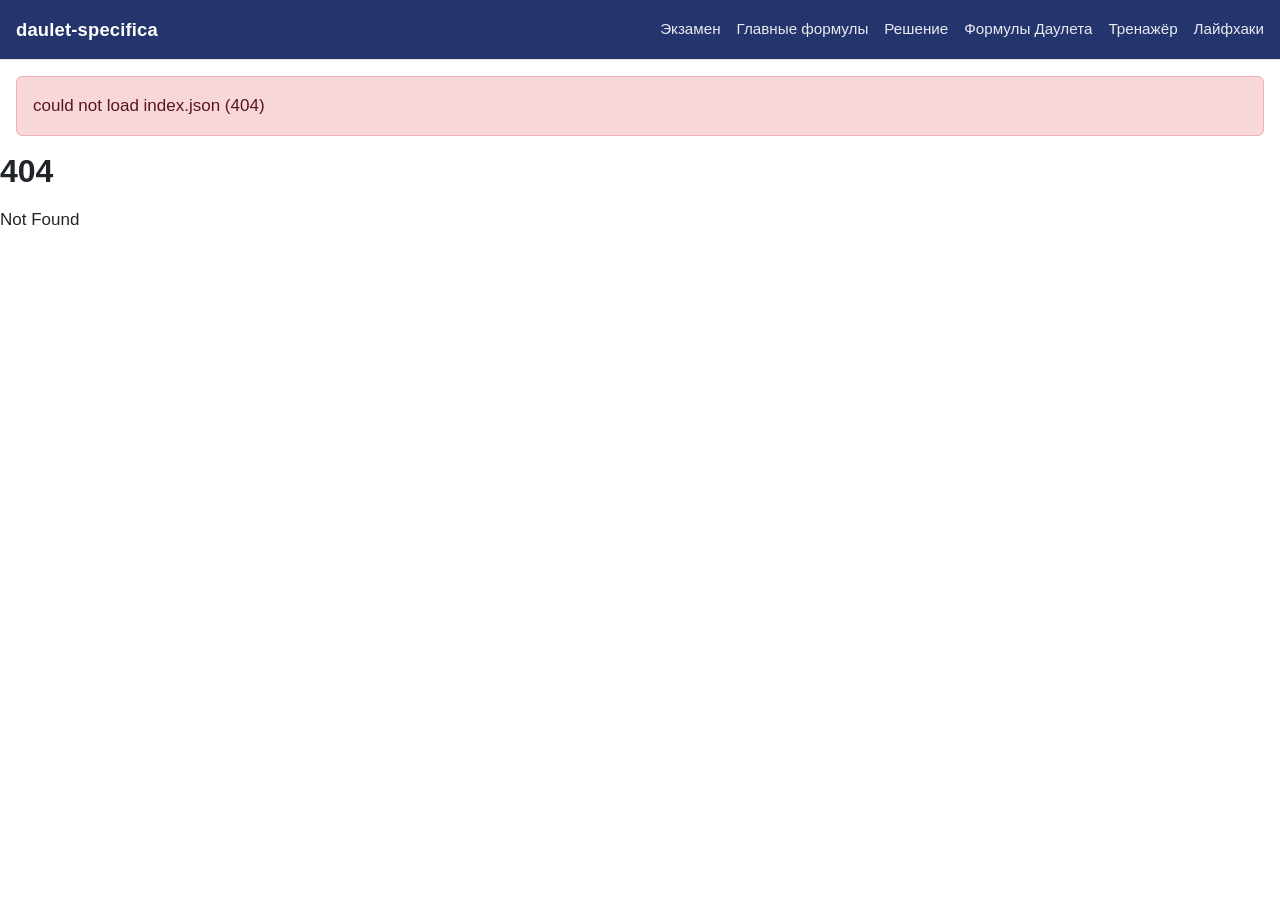
==== commit 2b8c38bf: "Publish site" ====
--- a/about/index.html
+++ b/about/index.html
@@ -13,26 +13,26 @@
     <meta property="og:image:width" content="512" />
     <meta property="og:image:height" content="512" />
     <meta name="twitter:card" content="summary" />
-    <link href="../_app/immutable/entry/start.QnSWye9I.js" rel="modulepreload">
-		<link href="../_app/immutable/chunks/Dwfw7qOH.js" rel="modulepreload">
+    <link href="../_app/immutable/entry/start.CqiC2eZr.js" rel="modulepreload">
+		<link href="../_app/immutable/chunks/kAHs5mRi.js" rel="modulepreload">
 		<link href="../_app/immutable/chunks/CNjEjHA9.js" rel="modulepreload">
-		<link href="../_app/immutable/entry/app.BD55hgp5.js" rel="modulepreload">
+		<link href="../_app/immutable/entry/app.CO2SuC29.js" rel="modulepreload">
 		<link href="../_app/immutable/chunks/xihTtKlq.js" rel="modulepreload">
-		<link href="../_app/immutable/nodes/0.CgSrofil.js" rel="modulepreload">
-		<link href="../_app/immutable/chunks/RUrLkUuN.js" rel="modulepreload">
+		<link href="../_app/immutable/nodes/0.DnKHaXtz.js" rel="modulepreload">
+		<link href="../_app/immutable/chunks/DwOyRxAa.js" rel="modulepreload">
 		<link href="../_app/immutable/chunks/Dosb0t3t.js" rel="modulepreload">
-		<link href="../_app/immutable/nodes/3.BuuDR1M3.js" rel="modulepreload">
-		<link href="../_app/immutable/chunks/BhuxrVFD.js" rel="modulepreload">
-		<link href="../_app/immutable/chunks/DTXL7xUx.js" rel="modulepreload">
+		<link href="../_app/immutable/nodes/3.JNTU0_oz.js" rel="modulepreload">
+		<link href="../_app/immutable/chunks/IvCNwrAT.js" rel="modulepreload">
+		<link href="../_app/immutable/chunks/CWSMgHb-.js" rel="modulepreload">
 		
-		<link href="../_app/immutable/assets/0.ljXB4p6k.css" rel="stylesheet">
+		<link href="../_app/immutable/assets/0.t4oPO8RI.css" rel="stylesheet">
 		<link href="../_app/immutable/assets/Page.CqtjilkD.css" rel="stylesheet">
   </head>
   <body class="pt-theme-moodle" data-sveltekit-preload-data="hover">
     <div style="display: contents">
 			<script>
 				{
-					__sveltekit_1436859 = {
+					__sveltekit_1axs3fa = {
 						base: new URL("..", location).pathname.slice(0, -1),
 						assets: "/daulet-specifica"
 					};
@@ -40,8 +40,8 @@
 					const element = document.currentScript.parentElement;
 
 					Promise.all([
-						import("../_app/immutable/entry/start.QnSWye9I.js"),
-						import("../_app/immutable/entry/app.BD55hgp5.js")
+						import("../_app/immutable/entry/start.CqiC2eZr.js"),
+						import("../_app/immutable/entry/app.CO2SuC29.js")
 					]).then(([kit, app]) => {
 						kit.start(app, element);
 					});
--- a/_app/immutable/assets/0.t4oPO8RI.css
+++ b/_app/immutable/assets/0.t4oPO8RI.css
@@ -0,0 +1 @@
+@font-face{font-display:block;font-family:KaTeX_AMS;font-style:normal;font-weight:400;src:url(./KaTeX_AMS-Regular.BQhdFMY1.woff2)format("woff2"),url(./KaTeX_AMS-Regular.DMm9YOAa.woff)format("woff"),url(./KaTeX_AMS-Regular.DRggAlZN.ttf)format("truetype")}@font-face{font-display:block;font-family:KaTeX_Caligraphic;font-style:normal;font-weight:700;src:url(./KaTeX_Caligraphic-Bold.Dq_IR9rO.woff2)format("woff2"),url(./KaTeX_Caligraphic-Bold.BEiXGLvX.woff)format("woff"),url(./KaTeX_Caligraphic-Bold.ATXxdsX0.ttf)format("truetype")}@font-face{font-display:block;font-family:KaTeX_Caligraphic;font-style:normal;font-weight:400;src:url(./KaTeX_Caligraphic-Regular.Di6jR-x-.woff2)format("woff2"),url(./KaTeX_Caligraphic-Regular.CTRA-rTL.woff)format("woff"),url(./KaTeX_Caligraphic-Regular.wX97UBjC.ttf)format("truetype")}@font-face{font-display:block;font-family:KaTeX_Fraktur;font-style:normal;font-weight:700;src:url(./KaTeX_Fraktur-Bold.CL6g_b3V.woff2)format("woff2"),url(./KaTeX_Fraktur-Bold.BsDP51OF.woff)format("woff"),url(./KaTeX_Fraktur-Bold.BdnERNNW.ttf)format("truetype")}@font-face{font-display:block;font-family:KaTeX_Fraktur;font-style:normal;font-weight:400;src:url(./KaTeX_Fraktur-Regular.CTYiF6lA.woff2)format("woff2"),url(./KaTeX_Fraktur-Regular.Dxdc4cR9.woff)format("woff"),url(./KaTeX_Fraktur-Regular.CB_wures.ttf)format("truetype")}@font-face{font-display:block;font-family:KaTeX_Main;font-style:normal;font-weight:700;src:url(./KaTeX_Main-Bold.Cx986IdX.woff2)format("woff2"),url(./KaTeX_Main-Bold.Jm3AIy58.woff)format("woff"),url(./KaTeX_Main-Bold.waoOVXN0.ttf)format("truetype")}@font-face{font-display:block;font-family:KaTeX_Main;font-style:italic;font-weight:700;src:url(./KaTeX_Main-BoldItalic.DxDJ3AOS.woff2)format("woff2"),url(./KaTeX_Main-BoldItalic.SpSLRI95.woff)format("woff"),url(./KaTeX_Main-BoldItalic.DzxPMmG6.ttf)format("truetype")}@font-face{font-display:block;font-family:KaTeX_Main;font-style:italic;font-weight:400;src:url(./KaTeX_Main-Italic.NWA7e6Wa.woff2)format("woff2"),url(./KaTeX_Main-Italic.BMLOBm91.woff)format("woff"),url(./KaTeX_Main-Italic.3WenGoN9.ttf)format("truetype")}@font-face{font-display:block;font-family:KaTeX_Main;font-style:normal;font-weight:400;src:url(./KaTeX_Main-Regular.B22Nviop.woff2)format("woff2"),url(./KaTeX_Main-Regular.Dr94JaBh.woff)format("woff"),url(./KaTeX_Main-Regular.ypZvNtVU.ttf)format("truetype")}@font-face{font-display:block;font-family:KaTeX_Math;font-style:italic;font-weight:700;src:url(./KaTeX_Math-BoldItalic.CZnvNsCZ.woff2)format("woff2"),url(./KaTeX_Math-BoldItalic.iY-2wyZ7.woff)format("woff"),url(./KaTeX_Math-BoldItalic.B3XSjfu4.ttf)format("truetype")}@font-face{font-display:block;font-family:KaTeX_Math;font-style:italic;font-weight:400;src:url(./KaTeX_Math-Italic.t53AETM-.woff2)format("woff2"),url(./KaTeX_Math-Italic.DA0__PXp.woff)format("woff"),url(./KaTeX_Math-Italic.flOr_0UB.ttf)format("truetype")}@font-face{font-display:block;font-family:KaTeX_SansSerif;font-style:normal;font-weight:700;src:url(./KaTeX_SansSerif-Bold.D1sUS0GD.woff2)format("woff2"),url(./KaTeX_SansSerif-Bold.DbIhKOiC.woff)format("woff"),url(./KaTeX_SansSerif-Bold.CFMepnvq.ttf)format("truetype")}@font-face{font-display:block;font-family:KaTeX_SansSerif;font-style:italic;font-weight:400;src:url(./KaTeX_SansSerif-Italic.C3H0VqGB.woff2)format("woff2"),url(./KaTeX_SansSerif-Italic.DN2j7dab.woff)format("woff"),url(./KaTeX_SansSerif-Italic.YYjJ1zSn.ttf)format("truetype")}@font-face{font-display:block;font-family:KaTeX_SansSerif;font-style:normal;font-weight:400;src:url(./KaTeX_SansSerif-Regular.DDBCnlJ7.woff2)format("woff2"),url(./KaTeX_SansSerif-Regular.CS6fqUqJ.woff)format("woff"),url(./KaTeX_SansSerif-Regular.BNo7hRIc.ttf)format("truetype")}@font-face{font-display:block;font-family:KaTeX_Script;font-style:normal;font-weight:400;src:url(./KaTeX_Script-Regular.D3wIWfF6.woff2)format("woff2"),url(./KaTeX_Script-Regular.D5yQViql.woff)format("woff"),url(./KaTeX_Script-Regular.C5JkGWo-.ttf)format("truetype")}@font-face{font-display:block;font-family:KaTeX_Size1;font-style:normal;font-weight:400;src:url(./KaTeX_Size1-Regular.mCD8mA8B.woff2)format("woff2"),url(./KaTeX_Size1-Regular.C195tn64.woff)format("woff"),url(./KaTeX_Size1-Regular.Dbsnue_I.ttf)format("truetype")}@font-face{font-display:block;font-family:KaTeX_Size2;font-style:normal;font-weight:400;src:url(./KaTeX_Size2-Regular.Dy4dx90m.woff2)format("woff2"),url(./KaTeX_Size2-Regular.oD1tc_U0.woff)format("woff"),url(./KaTeX_Size2-Regular.B7gKUWhC.ttf)format("truetype")}@font-face{font-display:block;font-family:KaTeX_Size3;font-style:normal;font-weight:400;src:url([data-uri])format("woff2"),url(./KaTeX_Size3-Regular.CTq5MqoE.woff)format("woff"),url(./KaTeX_Size3-Regular.DgpXs0kz.ttf)format("truetype")}@font-face{font-display:block;font-family:KaTeX_Size4;font-style:normal;font-weight:400;src:url(./KaTeX_Size4-Regular.Dl5lxZxV.woff2)format("woff2"),url(./KaTeX_Size4-Regular.BF-4gkZK.woff)format("woff"),url(./KaTeX_Size4-Regular.DWFBv043.ttf)format("truetype")}@font-face{font-display:block;font-family:KaTeX_Typewriter;font-style:normal;font-weight:400;src:url(./KaTeX_Typewriter-Regular.CO6r4hn1.woff2)format("woff2"),url(./KaTeX_Typewriter-Regular.C0xS9mPB.woff)format("woff"),url(./KaTeX_Typewriter-Regular.D3Ib7_Hf.ttf)format("truetype")}.katex{text-indent:0;text-rendering:auto;font:1.21em/1.2 KaTeX_Main,Times New Roman,serif;position:relative}.katex *{border-color:currentColor;-ms-high-contrast-adjust:none!important}.katex .katex-version:after{content:"0.18.9"}.katex .katex-mathml{clip-path:inset(50%);border:0;width:1px;height:1px;padding:0;position:absolute;overflow:hidden}.katex .katex-html>.katex-newline{display:block}.katex .katex-base{white-space:nowrap;width:min-content;position:relative}.katex .katex-base,.katex .katex-strut{display:inline-block}.katex .textbf{font-weight:700}.katex .textit{font-style:italic}.katex .textrm{font-family:KaTeX_Main}.katex .textsf{font-family:KaTeX_SansSerif}.katex .texttt{font-family:KaTeX_Typewriter}.katex .mathnormal{font-family:KaTeX_Math;font-style:italic}.katex .mathit{font-family:KaTeX_Main;font-style:italic}.katex .mathrm{font-style:normal}.katex .mathbf{font-family:KaTeX_Main;font-weight:700}.katex .boldsymbol{font-family:KaTeX_Math;font-style:italic;font-weight:700}.katex .amsrm,.katex .mathbb,.katex .textbb{font-family:KaTeX_AMS}.katex .mathcal{font-family:KaTeX_Caligraphic}.katex .mathfrak,.katex .textfrak{font-family:KaTeX_Fraktur}.katex .mathboldfrak,.katex .textboldfrak{font-family:KaTeX_Fraktur;font-weight:700}.katex .mathtt{font-family:KaTeX_Typewriter}.katex .mathscr,.katex .textscr{font-family:KaTeX_Script}.katex .mathsf,.katex .textsf{font-family:KaTeX_SansSerif}.katex .mathboldsf,.katex .textboldsf{font-family:KaTeX_SansSerif;font-weight:700}.katex .mathitsf,.katex .mathsfit,.katex .textitsf{font-family:KaTeX_SansSerif;font-style:italic}.katex .mainrm{font-family:KaTeX_Main;font-style:normal}.katex .vlist-t{border-collapse:collapse;table-layout:fixed;display:inline-table}.katex .vlist-r{display:table-row}.katex .vlist{vertical-align:bottom;display:table-cell;position:relative}.katex .vlist>span{height:0;display:block;position:relative}.katex .vlist>span>span{display:inline-block}.katex .vlist>span>.pstrut{width:0;overflow:hidden}.katex .vlist-t2{margin-right:-2px}.katex .vlist-s{vertical-align:bottom;width:2px;min-width:2px;font-size:1px;display:table-cell}.katex .katex-vbox{flex-direction:column;align-items:baseline;display:inline-flex}.katex .katex-thinbox{flex-direction:row;width:0;max-width:0;display:inline-flex}.katex .msupsub{text-align:left}.katex .mfrac>span>span{text-align:center}.katex .mfrac .frac-line{border-bottom-style:solid;width:100%;display:inline-block}.katex .katex-hdashline,.katex .katex-hline,.katex .katex-overline .overline-line,.katex .katex-rule,.katex .katex-underline .underline-line,.katex .mfrac .frac-line{min-height:1px}.katex .mspace{display:inline-block}.katex .katex-smash{line-height:0;display:inline}.katex .clap,.katex .llap,.katex .rlap{width:0;position:relative}.katex .clap>.katex-inner,.katex .llap>.katex-inner,.katex .rlap>.katex-inner{position:absolute}.katex .clap>.katex-fix,.katex .llap>.katex-fix,.katex .rlap>.katex-fix{display:inline-block}.katex .llap>.katex-inner{right:0}.katex .clap>.katex-inner,.katex .rlap>.katex-inner{left:0}.katex .clap>.katex-inner>span{margin-left:-50%;margin-right:50%}.katex .katex-rule{border:0 solid;display:inline-block;position:relative}.katex .katex-hline,.katex .katex-overline .overline-line,.katex .katex-underline .underline-line{border-bottom-style:solid;width:100%;display:inline-block}.katex .katex-hdashline{border-bottom-style:dashed;width:100%;display:inline-block}.katex .sqrt>.katex-root{margin-left:.277778em;margin-right:-.555556em}.katex .fontsize-ensurer.reset-size1.size1,.katex .katex-sizing.reset-size1.size1{font-size:1em}.katex .fontsize-ensurer.reset-size1.size2,.katex .katex-sizing.reset-size1.size2{font-size:1.2em}.katex .fontsize-ensurer.reset-size1.size3,.katex .katex-sizing.reset-size1.size3{font-size:1.4em}.katex .fontsize-ensurer.reset-size1.size4,.katex .katex-sizing.reset-size1.size4{font-size:1.6em}.katex .fontsize-ensurer.reset-size1.size5,.katex .katex-sizing.reset-size1.size5{font-size:1.8em}.katex .fontsize-ensurer.reset-size1.size6,.katex .katex-sizing.reset-size1.size6{font-size:2em}.katex .fontsize-ensurer.reset-size1.size7,.katex .katex-sizing.reset-size1.size7{font-size:2.4em}.katex .fontsize-ensurer.reset-size1.size8,.katex .katex-sizing.reset-size1.size8{font-size:2.88em}.katex .fontsize-ensurer.reset-size1.size9,.katex .katex-sizing.reset-size1.size9{font-size:3.456em}.katex .fontsize-ensurer.reset-size1.size10,.katex .katex-sizing.reset-size1.size10{font-size:4.148em}.katex .fontsize-ensurer.reset-size1.size11,.katex .katex-sizing.reset-size1.size11{font-size:4.976em}.katex .fontsize-ensurer.reset-size2.size1,.katex .katex-sizing.reset-size2.size1{font-size:.833333em}.katex .fontsize-ensurer.reset-size2.size2,.katex .katex-sizing.reset-size2.size2{font-size:1em}.katex .fontsize-ensurer.reset-size2.size3,.katex .katex-sizing.reset-size2.size3{font-size:1.16667em}.katex .fontsize-ensurer.reset-size2.size4,.katex .katex-sizing.reset-size2.size4{font-size:1.33333em}.katex .fontsize-ensurer.reset-size2.size5,.katex .katex-sizing.reset-size2.size5{font-size:1.5em}.katex .fontsize-ensurer.reset-size2.size6,.katex .katex-sizing.reset-size2.size6{font-size:1.66667em}.katex .fontsize-ensurer.reset-size2.size7,.katex .katex-sizing.reset-size2.size7{font-size:2em}.katex .fontsize-ensurer.reset-size2.size8,.katex .katex-sizing.reset-size2.size8{font-size:2.4em}.katex .fontsize-ensurer.reset-size2.size9,.katex .katex-sizing.reset-size2.size9{font-size:2.88em}.katex .fontsize-ensurer.reset-size2.size10,.katex .katex-sizing.reset-size2.size10{font-size:3.45667em}.katex .fontsize-ensurer.reset-size2.size11,.katex .katex-sizing.reset-size2.size11{font-size:4.14667em}.katex .fontsize-ensurer.reset-size3.size1,.katex .katex-sizing.reset-size3.size1{font-size:.714286em}.katex .fontsize-ensurer.reset-size3.size2,.katex .katex-sizing.reset-size3.size2{font-size:.857143em}.katex .fontsize-ensurer.reset-size3.size3,.katex .katex-sizing.reset-size3.size3{font-size:1em}.katex .fontsize-ensurer.reset-size3.size4,.katex .katex-sizing.reset-size3.size4{font-size:1.14286em}.katex .fontsize-ensurer.reset-size3.size5,.katex .katex-sizing.reset-size3.size5{font-size:1.28571em}.katex .fontsize-ensurer.reset-size3.size6,.katex .katex-sizing.reset-size3.size6{font-size:1.42857em}.katex .fontsize-ensurer.reset-size3.size7,.katex .katex-sizing.reset-size3.size7{font-size:1.71429em}.katex .fontsize-ensurer.reset-size3.size8,.katex .katex-sizing.reset-size3.size8{font-size:2.05714em}.katex .fontsize-ensurer.reset-size3.size9,.katex .katex-sizing.reset-size3.size9{font-size:2.46857em}.katex .fontsize-ensurer.reset-size3.size10,.katex .katex-sizing.reset-size3.size10{font-size:2.96286em}.katex .fontsize-ensurer.reset-size3.size11,.katex .katex-sizing.reset-size3.size11{font-size:3.55429em}.katex .fontsize-ensurer.reset-size4.size1,.katex .katex-sizing.reset-size4.size1{font-size:.625em}.katex .fontsize-ensurer.reset-size4.size2,.katex .katex-sizing.reset-size4.size2{font-size:.75em}.katex .fontsize-ensurer.reset-size4.size3,.katex .katex-sizing.reset-size4.size3{font-size:.875em}.katex .fontsize-ensurer.reset-size4.size4,.katex .katex-sizing.reset-size4.size4{font-size:1em}.katex .fontsize-ensurer.reset-size4.size5,.katex .katex-sizing.reset-size4.size5{font-size:1.125em}.katex .fontsize-ensurer.reset-size4.size6,.katex .katex-sizing.reset-size4.size6{font-size:1.25em}.katex .fontsize-ensurer.reset-size4.size7,.katex .katex-sizing.reset-size4.size7{font-size:1.5em}.katex .fontsize-ensurer.reset-size4.size8,.katex .katex-sizing.reset-size4.size8{font-size:1.8em}.katex .fontsize-ensurer.reset-size4.size9,.katex .katex-sizing.reset-size4.size9{font-size:2.16em}.katex .fontsize-ensurer.reset-size4.size10,.katex .katex-sizing.reset-size4.size10{font-size:2.5925em}.katex .fontsize-ensurer.reset-size4.size11,.katex .katex-sizing.reset-size4.size11{font-size:3.11em}.katex .fontsize-ensurer.reset-size5.size1,.katex .katex-sizing.reset-size5.size1{font-size:.555556em}.katex .fontsize-ensurer.reset-size5.size2,.katex .katex-sizing.reset-size5.size2{font-size:.666667em}.katex .fontsize-ensurer.reset-size5.size3,.katex .katex-sizing.reset-size5.size3{font-size:.777778em}.katex .fontsize-ensurer.reset-size5.size4,.katex .katex-sizing.reset-size5.size4{font-size:.888889em}.katex .fontsize-ensurer.reset-size5.size5,.katex .katex-sizing.reset-size5.size5{font-size:1em}.katex .fontsize-ensurer.reset-size5.size6,.katex .katex-sizing.reset-size5.size6{font-size:1.11111em}.katex .fontsize-ensurer.reset-size5.size7,.katex .katex-sizing.reset-size5.size7{font-size:1.33333em}.katex .fontsize-ensurer.reset-size5.size8,.katex .katex-sizing.reset-size5.size8{font-size:1.6em}.katex .fontsize-ensurer.reset-size5.size9,.katex .katex-sizing.reset-size5.size9{font-size:1.92em}.katex .fontsize-ensurer.reset-size5.size10,.katex .katex-sizing.reset-size5.size10{font-size:2.30444em}.katex .fontsize-ensurer.reset-size5.size11,.katex .katex-sizing.reset-size5.size11{font-size:2.76444em}.katex .fontsize-ensurer.reset-size6.size1,.katex .katex-sizing.reset-size6.size1{font-size:.5em}.katex .fontsize-ensurer.reset-size6.size2,.katex .katex-sizing.reset-size6.size2{font-size:.6em}.katex .fontsize-ensurer.reset-size6.size3,.katex .katex-sizing.reset-size6.size3{font-size:.7em}.katex .fontsize-ensurer.reset-size6.size4,.katex .katex-sizing.reset-size6.size4{font-size:.8em}.katex .fontsize-ensurer.reset-size6.size5,.katex .katex-sizing.reset-size6.size5{font-size:.9em}.katex .fontsize-ensurer.reset-size6.size6,.katex .katex-sizing.reset-size6.size6{font-size:1em}.katex .fontsize-ensurer.reset-size6.size7,.katex .katex-sizing.reset-size6.size7{font-size:1.2em}.katex .fontsize-ensurer.reset-size6.size8,.katex .katex-sizing.reset-size6.size8{font-size:1.44em}.katex .fontsize-ensurer.reset-size6.size9,.katex .katex-sizing.reset-size6.size9{font-size:1.728em}.katex .fontsize-ensurer.reset-size6.size10,.katex .katex-sizing.reset-size6.size10{font-size:2.074em}.katex .fontsize-ensurer.reset-size6.size11,.katex .katex-sizing.reset-size6.size11{font-size:2.488em}.katex .fontsize-ensurer.reset-size7.size1,.katex .katex-sizing.reset-size7.size1{font-size:.416667em}.katex .fontsize-ensurer.reset-size7.size2,.katex .katex-sizing.reset-size7.size2{font-size:.5em}.katex .fontsize-ensurer.reset-size7.size3,.katex .katex-sizing.reset-size7.size3{font-size:.583333em}.katex .fontsize-ensurer.reset-size7.size4,.katex .katex-sizing.reset-size7.size4{font-size:.666667em}.katex .fontsize-ensurer.reset-size7.size5,.katex .katex-sizing.reset-size7.size5{font-size:.75em}.katex .fontsize-ensurer.reset-size7.size6,.katex .katex-sizing.reset-size7.size6{font-size:.833333em}.katex .fontsize-ensurer.reset-size7.size7,.katex .katex-sizing.reset-size7.size7{font-size:1em}.katex .fontsize-ensurer.reset-size7.size8,.katex .katex-sizing.reset-size7.size8{font-size:1.2em}.katex .fontsize-ensurer.reset-size7.size9,.katex .katex-sizing.reset-size7.size9{font-size:1.44em}.katex .fontsize-ensurer.reset-size7.size10,.katex .katex-sizing.reset-size7.size10{font-size:1.72833em}.katex .fontsize-ensurer.reset-size7.size11,.katex .katex-sizing.reset-size7.size11{font-size:2.07333em}.katex .fontsize-ensurer.reset-size8.size1,.katex .katex-sizing.reset-size8.size1{font-size:.347222em}.katex .fontsize-ensurer.reset-size8.size2,.katex .katex-sizing.reset-size8.size2{font-size:.416667em}.katex .fontsize-ensurer.reset-size8.size3,.katex .katex-sizing.reset-size8.size3{font-size:.486111em}.katex .fontsize-ensurer.reset-size8.size4,.katex .katex-sizing.reset-size8.size4{font-size:.555556em}.katex .fontsize-ensurer.reset-size8.size5,.katex .katex-sizing.reset-size8.size5{font-size:.625em}.katex .fontsize-ensurer.reset-size8.size6,.katex .katex-sizing.reset-size8.size6{font-size:.694444em}.katex .fontsize-ensurer.reset-size8.size7,.katex .katex-sizing.reset-size8.size7{font-size:.833333em}.katex .fontsize-ensurer.reset-size8.size8,.katex .katex-sizing.reset-size8.size8{font-size:1em}.katex .fontsize-ensurer.reset-size8.size9,.katex .katex-sizing.reset-size8.size9{font-size:1.2em}.katex .fontsize-ensurer.reset-size8.size10,.katex .katex-sizing.reset-size8.size10{font-size:1.44028em}.katex .fontsize-ensurer.reset-size8.size11,.katex .katex-sizing.reset-size8.size11{font-size:1.72778em}.katex .fontsize-ensurer.reset-size9.size1,.katex .katex-sizing.reset-size9.size1{font-size:.289352em}.katex .fontsize-ensurer.reset-size9.size2,.katex .katex-sizing.reset-size9.size2{font-size:.347222em}.katex .fontsize-ensurer.reset-size9.size3,.katex .katex-sizing.reset-size9.size3{font-size:.405093em}.katex .fontsize-ensurer.reset-size9.size4,.katex .katex-sizing.reset-size9.size4{font-size:.462963em}.katex .fontsize-ensurer.reset-size9.size5,.katex .katex-sizing.reset-size9.size5{font-size:.520833em}.katex .fontsize-ensurer.reset-size9.size6,.katex .katex-sizing.reset-size9.size6{font-size:.578704em}.katex .fontsize-ensurer.reset-size9.size7,.katex .katex-sizing.reset-size9.size7{font-size:.694444em}.katex .fontsize-ensurer.reset-size9.size8,.katex .katex-sizing.reset-size9.size8{font-size:.833333em}.katex .fontsize-ensurer.reset-size9.size9,.katex .katex-sizing.reset-size9.size9{font-size:1em}.katex .fontsize-ensurer.reset-size9.size10,.katex .katex-sizing.reset-size9.size10{font-size:1.20023em}.katex .fontsize-ensurer.reset-size9.size11,.katex .katex-sizing.reset-size9.size11{font-size:1.43981em}.katex .fontsize-ensurer.reset-size10.size1,.katex .katex-sizing.reset-size10.size1{font-size:.24108em}.katex .fontsize-ensurer.reset-size10.size2,.katex .katex-sizing.reset-size10.size2{font-size:.289296em}.katex .fontsize-ensurer.reset-size10.size3,.katex .katex-sizing.reset-size10.size3{font-size:.337512em}.katex .fontsize-ensurer.reset-size10.size4,.katex .katex-sizing.reset-size10.size4{font-size:.385728em}.katex .fontsize-ensurer.reset-size10.size5,.katex .katex-sizing.reset-size10.size5{font-size:.433944em}.katex .fontsize-ensurer.reset-size10.size6,.katex .katex-sizing.reset-size10.size6{font-size:.48216em}.katex .fontsize-ensurer.reset-size10.size7,.katex .katex-sizing.reset-size10.size7{font-size:.578592em}.katex .fontsize-ensurer.reset-size10.size8,.katex .katex-sizing.reset-size10.size8{font-size:.694311em}.katex .fontsize-ensurer.reset-size10.size9,.katex .katex-sizing.reset-size10.size9{font-size:.833173em}.katex .fontsize-ensurer.reset-size10.size10,.katex .katex-sizing.reset-size10.size10{font-size:1em}.katex .fontsize-ensurer.reset-size10.size11,.katex .katex-sizing.reset-size10.size11{font-size:1.19961em}.katex .fontsize-ensurer.reset-size11.size1,.katex .katex-sizing.reset-size11.size1{font-size:.200965em}.katex .fontsize-ensurer.reset-size11.size2,.katex .katex-sizing.reset-size11.size2{font-size:.241158em}.katex .fontsize-ensurer.reset-size11.size3,.katex .katex-sizing.reset-size11.size3{font-size:.281351em}.katex .fontsize-ensurer.reset-size11.size4,.katex .katex-sizing.reset-size11.size4{font-size:.321543em}.katex .fontsize-ensurer.reset-size11.size5,.katex .katex-sizing.reset-size11.size5{font-size:.361736em}.katex .fontsize-ensurer.reset-size11.size6,.katex .katex-sizing.reset-size11.size6{font-size:.401929em}.katex .fontsize-ensurer.reset-size11.size7,.katex .katex-sizing.reset-size11.size7{font-size:.482315em}.katex .fontsize-ensurer.reset-size11.size8,.katex .katex-sizing.reset-size11.size8{font-size:.578778em}.katex .fontsize-ensurer.reset-size11.size9,.katex .katex-sizing.reset-size11.size9{font-size:.694534em}.katex .fontsize-ensurer.reset-size11.size10,.katex .katex-sizing.reset-size11.size10{font-size:.833601em}.katex .fontsize-ensurer.reset-size11.size11,.katex .katex-sizing.reset-size11.size11{font-size:1em}.katex .delimsizing.size1{font-family:KaTeX_Size1}.katex .delimsizing.size2{font-family:KaTeX_Size2}.katex .delimsizing.size3{font-family:KaTeX_Size3}.katex .delimsizing.size4{font-family:KaTeX_Size4}.katex .delimsizing.mult .delim-size1>span{font-family:KaTeX_Size1}.katex .delimsizing.mult .delim-size4>span{font-family:KaTeX_Size4}.katex .nulldelimiter{width:.12em;display:inline-block}.katex .delimcenter,.katex .op-symbol{position:relative}.katex .op-symbol.small-op{font-family:KaTeX_Size1}.katex .op-symbol.large-op{font-family:KaTeX_Size2}.katex .katex-accent>.vlist-t,.katex .op-limits>.vlist-t{text-align:center}.katex .katex-accent .accent-body{position:relative}.katex .katex-accent .accent-body:not(.accent-full){width:0}.katex .katex-overlay{display:block}.katex .mtable .vertical-separator{min-width:1px;display:inline-block}.katex .mtable .arraycolsep{display:inline-block}.katex .mtable .col-align-c>.vlist-t{text-align:center}.katex .mtable .col-align-l>.vlist-t{text-align:left}.katex .mtable .col-align-r>.vlist-t{text-align:right}.katex .svg-align{text-align:left}.katex svg{fill:currentColor;stroke:currentColor;height:inherit;width:100%;display:block;position:absolute}.katex svg path{stroke:none}.katex svg{fill-rule:nonzero;fill-opacity:1;stroke-width:1px;stroke-linecap:butt;stroke-linejoin:miter;stroke-miterlimit:4;stroke-dasharray:none;stroke-dashoffset:0;stroke-opacity:1}.katex img{border-style:none;min-width:0;max-width:none;min-height:0;max-height:none}.katex .katex-stretchy{width:100%;display:block;position:relative;overflow:hidden}.katex .katex-stretchy:after,.katex .katex-stretchy:before{content:""}.katex .hide-tail{width:100%;position:relative;overflow:hidden}.katex .halfarrow-left{width:50.2%;position:absolute;left:0;overflow:hidden}.katex .halfarrow-right{width:50.2%;position:absolute;right:0;overflow:hidden}.katex .brace-left{width:25.1%;position:absolute;left:0;overflow:hidden}.katex .brace-center{width:50%;position:absolute;left:25%;overflow:hidden}.katex .brace-right{width:25.1%;position:absolute;right:0;overflow:hidden}.katex .x-arrow-pad{padding:0 .5em}.katex .cd-arrow-pad{padding:0 .55556em 0 .27778em}.katex .mover,.katex .munder,.katex .x-arrow{text-align:center}.katex .boxpad{padding:0 .3em}.katex .fbox,.katex .fcolorbox{box-sizing:border-box;border:.04em solid}.katex .cancel-pad{padding:0 .2em}.katex .cancel-lap{margin-left:-.2em;margin-right:-.2em}.katex .katex-sout{border-bottom-style:solid;border-bottom-width:.08em}.katex .angl{box-sizing:border-box;border-top:.049em solid;border-right:.049em solid;margin-right:.03889em}.katex .anglpad{padding:0 .03889em}.katex .reflectbox{display:inline-block;transform:scaleX(-1)}.katex .eqn-num:before{content:"(" counter(katexEqnNo) ")";counter-increment:katexEqnNo}.katex .mml-eqn-num:before{content:"(" counter(mmlEqnNo) ")";counter-increment:mmlEqnNo}.katex .mtr-glue{width:50%}.katex .cd-vert-arrow{display:inline-block;position:relative}.katex .cd-label-left{text-align:left;display:inline-block;position:absolute;right:calc(50% + .3em)}.katex .cd-label-right{text-align:right;display:inline-block;position:absolute;left:calc(50% + .3em)}.katex-display{text-align:center;margin:1em 0;display:block}.katex-display>.katex{text-align:center;white-space:nowrap;display:block}.katex-display>.katex>.katex-html{display:block;position:relative}.katex-display>.katex>.katex-html>.katex-tag{position:absolute;right:0}.katex-display.leqno>.katex>.katex-html>.katex-tag{left:0;right:auto}.katex-display.fleqn>.katex{text-align:left;padding-left:2em}body{counter-reset:katexEqnNo mmlEqnNo}:root{--pt-bg:#fff;--pt-fg:#1d2125;--pt-muted:#5c636b;--pt-border:#c3c8cf;--pt-surface:#f5f6f8;--pt-input-bg:#fff;--pt-accent:#0f6cbf;--pt-good:#1b6e2a;--pt-good-bg:#e3f4e5;--pt-warn:#7a5300;--pt-warn-bg:#fff4d6;--pt-bad:#b3261e;--pt-bad-bg:#fbe4e2;--pt-formulation-bg:#e7f3f5;--pt-outcome-bg:#fcefdc;--pt-nav-answered:#c8d6e5;--pt-mono:ui-monospace, SFMono-Regular, Menlo, Consolas, monospace}@media (prefers-color-scheme:dark){:root:not([data-theme=light]){--pt-bg:#16181b;--pt-fg:#e6e8eb;--pt-muted:#a0a7b0;--pt-border:#3b4048;--pt-surface:#1f2226;--pt-input-bg:#111316;--pt-accent:#5aa6ea;--pt-good:#7fd08c;--pt-good-bg:#173320;--pt-warn:#f0c56a;--pt-warn-bg:#3a2e10;--pt-bad:#ff8a80;--pt-bad-bg:#3d1a18;--pt-formulation-bg:#1b2a2e;--pt-outcome-bg:#33291a;--pt-nav-answered:#2d3f55}}.pt-sr-only{clip:rect(0, 0, 0, 0);white-space:nowrap;border:0;width:1px;height:1px;margin:-1px;padding:0;position:absolute;overflow:hidden}.pt-theme-moodle{--pt-bg:#fff;--pt-fg:#212529;--pt-muted:#212529bf;--pt-border:#dee2e6;--pt-surface:#f8f9fa;--pt-input-bg:#fff;--pt-accent:#0d6efd;--pt-good:#177a4c;--pt-good-bg:#dff4d8;--pt-warn:#997404;--pt-warn-bg:#fcefdc;--pt-bad:#c6303e;--pt-bad-bg:#fdd;--pt-formulation-bg:#e7fafe;--pt-outcome-bg:#fff6da;--pt-nav-answered:#dee2e6;--pt-primary:#0d6efd;--pt-primary-hover:#0b5ed7;--pt-navy:#24346c;color:var(--pt-fg);background:var(--pt-bg);font-family:sans-serif;font-size:17px;line-height:1.5}.pt-theme-moodle .que.pt-question-card{align-items:flex-start;gap:1rem;margin:0 auto 1.8em;display:flex}.pt-theme-moodle .que.pt-question-card .info{background:#f8f9fa;border:1px solid #cad0d7;border-radius:2px;flex:0 0 7em;width:7em;padding:.5em;font-size:1em}.pt-theme-moodle .que .info h3.no{margin:0;font-size:.8em;font-weight:500;line-height:1}.pt-theme-moodle .que .info h3.no .qno{font-size:1.5em;font-weight:700}.pt-theme-moodle .que .info>div{margin-top:.7em;font-size:.8em}.pt-theme-moodle .que.pt-question-card .formulation{color:#032830;background:#e7fafe;border:1px solid #b6effb;border-radius:.375rem;margin:0 0 1rem;padding:1rem}.pt-theme-moodle .que.pt-question-card .outcome{color:#997404;background:#fff6da;border:1px solid #ffecb5;border-radius:.375rem;margin:0 0 1rem;padding:1rem}.pt-theme-moodle .que.pt-question-card .outcome .pt-feedback-details li,.pt-theme-moodle .que.pt-question-card .outcome .muted{color:inherit}@media (width<=767.98px){.pt-theme-moodle .que.pt-question-card{flex-direction:column}.pt-theme-moodle .que.pt-question-card .info{flex-basis:auto;align-self:stretch;width:auto}}.pt-theme-moodle .formulation .pt-problem{line-height:inherit;margin-bottom:1.5em}.pt-theme-moodle .que p,.pt-theme-moodle .que .pt-problem .pt-narrative{margin:0 0 .5em}.pt-theme-moodle .que .pt-problem .pt-part{margin:0 0 1.2em}.pt-theme-moodle figure.pt-figure{max-width:100%}.pt-theme-moodle .pt-figure .pt-figure-frame:not(:has(.pt-figure-overlays)){width:fit-content;max-width:100%;container-type:normal}.pt-theme-moodle .pt-figure .pt-figure-frame:not(:has(.pt-figure-overlays)) img{width:auto;max-width:100%}.pt-theme-moodle .pt-part-answer{flex-wrap:wrap;align-items:baseline;gap:.5rem;margin:.5em 0 0;display:flex}.pt-theme-moodle .pt-answer-controls{flex-wrap:wrap;align-items:center;gap:.5rem;display:inline-flex}.pt-theme-moodle .pt-part-answer>:first-child{margin-left:0}.pt-theme-moodle .pt-answer-field input{width:200px}.pt-theme-moodle :is(.pt-answer-field,.pt-unit-field) input{color:#212529;background:#fff;border:1px solid #dee2e6;border-radius:.375rem;min-width:0;padding:.375rem .75rem;font-size:1rem;line-height:1.5;transition:border-color .15s ease-in-out,box-shadow .15s ease-in-out}.pt-theme-moodle :is(.pt-answer-field,.pt-unit-field) input:focus{border-color:#86b7fe;outline:0;box-shadow:0 0 0 .25rem #0d6efd40}.pt-theme-moodle :is(.pt-answer-field,.pt-unit-field).invalid input{box-shadow:none;background-image:url("data:image/svg+xml,%3csvg xmlns='http://www.w3.org/2000/svg' viewBox='0 0 12 12' width='12' height='12' fill='none' stroke='%23dc3545'%3e%3ccircle cx='6' cy='6' r='4.5'/%3e%3cpath stroke-linejoin='round' d='M5.8 3.6h.4L6 6.5z'/%3e%3ccircle cx='6' cy='8.2' r='.6' fill='%23dc3545' stroke='none'/%3e%3c/svg%3e");background-position:right calc(.375em + .1875rem) center;background-repeat:no-repeat;background-size:calc(.75em + .375rem) calc(.75em + .375rem);border-color:#dc3545;padding-right:calc(1.5em + .75rem)}.pt-theme-moodle :is(.pt-answer-field,.pt-unit-field).invalid input:focus{box-shadow:0 0 0 .25rem #dc354540}.pt-theme-moodle :is(.pt-answer-field .pt-answer-error,.pt-unit-field .pt-unit-error){clip-path:inset(50%);white-space:nowrap;width:1px;height:1px;position:absolute;overflow:hidden}.pt-theme-moodle :is(.pt-answer-field,.pt-unit-field){position:relative}.pt-theme-moodle :is(.pt-answer-field .pt-answer-preview,.pt-unit-field .pt-unit-preview){z-index:1070;white-space:nowrap;min-height:0;display:none;position:absolute;top:calc(100% + 2px);left:0}.pt-theme-moodle :is(.pt-answer-field:focus-within .pt-answer-preview,.pt-unit-field:focus-within .pt-unit-preview):not(:empty){display:block}.pt-theme-moodle .pt-answer-field .pt-answer-preview:not(:empty){color:#212529;background:#eef;border:1px solid #88c;border-radius:3px;padding:.15rem .5rem;font-size:1.1rem}.pt-theme-moodle :is(.pt-answer-field,.pt-unit-field) input:disabled{background:#e9ecef}.pt-theme-moodle :is(.pt-answer-field,.pt-unit-field,.pt-difficulty,.pt-tooltip)[data-tooltip]{position:relative}.pt-theme-moodle :is(.pt-answer-field,.pt-unit-field,.pt-difficulty,.pt-tooltip)[data-tooltip]:before,.pt-theme-moodle :is(.pt-answer-field,.pt-unit-field,.pt-difficulty,.pt-tooltip)[data-tooltip]:after{z-index:1080;pointer-events:none;display:none;position:absolute;left:50%}.pt-theme-moodle :is(.pt-answer-field,.pt-unit-field,.pt-difficulty,.pt-tooltip)[data-tooltip]:before{content:attr(data-tooltip);opacity:.9;color:#fff;text-align:center;white-space:nowrap;background:#000;border-radius:.375rem;max-width:200px;padding:.25rem .5rem;font-size:.875rem;font-weight:400;line-height:1.5;bottom:calc(100% + .4rem);transform:translate(-50%)}.pt-theme-moodle :is(.pt-answer-field,.pt-unit-field,.pt-difficulty,.pt-tooltip)[data-tooltip]:after{content:"";border:calc(.4rem + 2px) solid #0000;border-bottom-width:0;border-top-color:color-mix(in srgb, #000 90%, var(--pt-bg));bottom:100%;transform:translate(-50%)}.pt-theme-moodle :is(.pt-answer-field,.pt-unit-field):has(>input:hover:enabled):before{display:block}.pt-theme-moodle :is(.pt-answer-field,.pt-unit-field):has(>input:hover:enabled):after{display:block}.pt-theme-moodle .pt-difficulty[data-tooltip]:hover:before,.pt-theme-moodle .pt-difficulty[data-tooltip]:hover:after{display:block}.pt-theme-moodle .pt-tooltip[data-tooltip]:before{white-space:normal;width:max-content}.pt-theme-moodle .pt-tooltip[data-tooltip]:is(:hover,:has(:focus-visible)):before,.pt-theme-moodle .pt-tooltip[data-tooltip]:is(:hover,:has(:focus-visible)):after{display:block}.pt-theme-moodle :is(nav,div).pt-nav-grid{flex-wrap:wrap;gap:6px;display:flex}.pt-theme-moodle .pt-nav-grid .pt-nav-item{color:#212529;text-align:center;vertical-align:top;white-space:nowrap;background:#fff;border:0;border-radius:3px;justify-content:center;align-items:flex-start;width:30px;height:40px;min-height:0;padding:0;font-size:14px;font-weight:400;line-height:20px;display:inline-flex;position:relative;overflow:hidden}.pt-theme-moodle .pt-nav-grid .pt-nav-item:before{content:"";z-index:1;pointer-events:none;border:1px solid;border-radius:3px;position:absolute;inset:0}.pt-theme-moodle .pt-nav-grid .pt-nav-item.current{outline:none;font-weight:400}.pt-theme-moodle .pt-nav-grid .pt-nav-item.current:before{border-width:3px}.pt-theme-moodle .pt-nav-grid .pt-nav-item.answered{background:#dee2e6}.pt-theme-moodle .pt-nav-grid .pt-nav-item:is(.correct,.partial,.incorrect,.notanswered){background-position:50% 23px;background-repeat:no-repeat;background-size:14px}.pt-theme-moodle .pt-nav-grid .pt-nav-item.correct{background-color:#dff4d8;background-image:url("data:image/svg+xml,%3csvg%20xmlns='http://www.w3.org/2000/svg'%20viewBox='0%200%20512%20512'%20preserveAspectRatio='xMinYMid%20meet'%3e%3c!--!Font%20Awesome%20Free%206.6.0%20by%20@fontawesome%20-%20https://fontawesome.com%20License%20-%20https://fontawesome.com/license/free%20Copyright%202024%20Fonticons,%20Inc.--%3e%3cpath%20fill='%23306e2d'%20d='M256%2048a208%20208%200%201%201%200%20416%20208%20208%200%201%201%200-416zm0%20464A256%20256%200%201%200%20256%200a256%20256%200%201%200%200%20512zM369%20209c9.4-9.4%209.4-24.6%200-33.9s-24.6-9.4-33.9%200l-111%20111-47-47c-9.4-9.4-24.6-9.4-33.9%200s-9.4%2024.6%200%2033.9l64%2064c9.4%209.4%2024.6%209.4%2033.9%200L369%20209z'/%3e%3c/svg%3e")}.pt-theme-moodle .pt-nav-grid .pt-nav-item.correct:before{border-color:#177a4c}.pt-theme-moodle .pt-nav-grid .pt-nav-item.partial{background-color:#fcefdc;background-image:url("data:image/svg+xml,%3csvg%20viewBox='0%200%2018%2018'%20fill='none'%20xmlns='http://www.w3.org/2000/svg'%20preserveAspectRatio='xMinYMid%20meet'%3e%3c!--%20From%20Moodle%20(https://moodle.org),%20pix/i/grade_partiallycorrect.svg.%20Copyright%20Moodle%20Pty%20Ltd%20and%20contributors;%20GPL-3.0-or-later%20(https://www.gnu.org/licenses/gpl-3.0.html).%20--%3e%3cpath%20fill-rule='evenodd'%20clip-rule='evenodd'%20d='M8.99995%200.924789C8.54359%200.924789%208.09547%200.962657%207.65871%201.03558C7.22292%201.10835%206.92862%201.52062%207.00139%201.95642C7.07416%202.39221%207.48643%202.6865%207.92222%202.61374C8.27225%202.55529%208.63223%202.52479%208.99995%202.52479C9.36767%202.52479%209.72766%202.55529%2010.0777%202.61374C10.5135%202.6865%2010.9257%202.39221%2010.9985%201.95642C11.0713%201.52062%2010.777%201.10835%2010.3412%201.03558C9.90444%200.962657%209.45631%200.924789%208.99995%200.924789ZM5.23563%203.72731C5.59531%203.47072%205.67889%202.97113%205.4223%202.61144C5.16572%202.25175%204.66613%202.16818%204.30644%202.42476C3.57396%202.94729%202.93241%203.58883%202.40989%204.32132C2.1533%204.681%202.23688%205.18059%202.59657%205.43718C2.95625%205.69377%203.45584%205.61019%203.71243%205.2505C4.13204%204.66229%204.64741%204.14692%205.23563%203.72731ZM13.6935%202.42476C13.3338%202.16818%2012.8342%202.25176%2012.5776%202.61144C12.321%202.97113%2012.4046%203.47072%2012.7643%203.72731C13.3525%204.14692%2013.8679%204.66229%2014.2875%205.2505C14.5441%205.61019%2015.0437%205.69377%2015.4033%205.43718C15.763%205.18059%2015.8466%204.68101%2015.59%204.32132C15.0675%203.58883%2014.4259%202.94729%2013.6935%202.42476ZM2.59886%207.9371C2.67163%207.50131%202.37733%207.08904%201.94154%207.01627C1.50575%206.9435%201.09347%207.23779%201.02071%207.67359C0.947779%208.11034%200.909912%208.55847%200.909912%209.01483C0.909912%209.47119%200.947779%209.91931%201.02071%2010.3561C1.09347%2010.7919%201.50575%2011.0862%201.94154%2011.0134C2.37733%2010.9406%202.67163%2010.5283%202.59886%2010.0926C2.54041%209.74253%202.50991%209.38255%202.50991%209.01483C2.50991%208.64711%202.54041%208.28712%202.59886%207.9371ZM16.9792%207.67359C16.9064%207.23779%2016.4942%206.9435%2016.0584%207.01627C15.6226%207.08904%2015.3283%207.50131%2015.401%207.9371C15.4595%208.28712%2015.49%208.64711%2015.49%209.01483C15.49%209.38255%2015.4595%209.74253%2015.401%2010.0926C15.3283%2010.5284%2015.6226%2010.9406%2016.0584%2011.0134C16.4942%2011.0862%2016.9064%2010.7919%2016.9792%2010.3561C17.0521%209.91931%2017.09%209.47119%2017.09%209.01483C17.09%208.55847%2017.0521%208.11034%2016.9792%207.67359ZM3.71243%2012.7792C3.45584%2012.4195%202.95625%2012.3359%202.59656%2012.5925C2.23688%2012.8491%202.1533%2013.3487%202.40989%2013.7083C2.93241%2014.4408%203.57396%2015.0824%204.30644%2015.6049C4.66613%2015.8615%205.16572%2015.7779%205.4223%2015.4182C5.67889%2015.0585%205.59531%2014.5589%205.23562%2014.3024C4.64741%2013.8827%204.13204%2013.3674%203.71243%2012.7792ZM15.59%2013.7083C15.8466%2013.3487%2015.763%2012.8491%2015.4033%2012.5925C15.0437%2012.3359%2014.5441%2012.4195%2014.2875%2012.7792C13.8679%2013.3674%2013.3525%2013.8827%2012.7643%2014.3024C12.4046%2014.5589%2012.321%2015.0585%2012.5776%2015.4182C12.8342%2015.7779%2013.3338%2015.8615%2013.6935%2015.6049C14.4259%2015.0824%2015.0675%2014.4408%2015.59%2013.7083ZM7.92222%2015.4159C7.48643%2015.3432%207.07416%2015.6374%207.00139%2016.0732C6.92862%2016.509%207.22291%2016.9213%207.65871%2016.9941C8.09547%2017.067%208.54359%2017.1049%208.99995%2017.1049C9.45631%2017.1049%209.90444%2017.067%2010.3412%2016.9941C10.777%2016.9213%2011.0713%2016.509%2010.9985%2016.0732C10.9257%2015.6374%2010.5135%2015.3432%2010.0777%2015.4159C9.72766%2015.4744%209.36767%2015.5049%208.99995%2015.5049C8.63223%2015.5049%208.27225%2015.4744%207.92222%2015.4159ZM12.5656%207.58051C12.8781%207.26809%2012.8781%206.76156%2012.5656%206.44914C12.2532%206.13672%2011.7467%206.13672%2011.4343%206.44914L7.99995%209.88346L6.56564%208.44914C6.25322%208.13672%205.74669%208.13672%205.43427%208.44914C5.12185%208.76156%205.12185%209.2681%205.43427%209.58051L7.43427%2011.5805C7.74669%2011.8929%208.25322%2011.8929%208.56564%2011.5805L12.5656%207.58051Z'%20fill='%2390682f'/%3e%3c/svg%3e")}.pt-theme-moodle .pt-nav-grid .pt-nav-item.partial:before{border-color:#997404}.pt-theme-moodle .pt-nav-grid .pt-nav-item.incorrect{background-color:#fdd;background-image:url("data:image/svg+xml,%3csvg%20xmlns='http://www.w3.org/2000/svg'%20viewBox='0%200%20512%20512'%20preserveAspectRatio='xMinYMid%20meet'%3e%3c!--!Font%20Awesome%20Free%206.6.0%20by%20@fontawesome%20-%20https://fontawesome.com%20License%20-%20https://fontawesome.com/license/free%20Copyright%202024%20Fonticons,%20Inc.--%3e%3cpath%20fill='%23b62c1d'%20d='M256%2048a208%20208%200%201%201%200%20416%20208%20208%200%201%201%200-416zm0%20464A256%20256%200%201%200%20256%200a256%20256%200%201%200%200%20512zM175%20175c-9.4%209.4-9.4%2024.6%200%2033.9l47%2047-47%2047c-9.4%209.4-9.4%2024.6%200%2033.9s24.6%209.4%2033.9%200l47-47%2047%2047c9.4%209.4%2024.6%209.4%2033.9%200s9.4-24.6%200-33.9l-47-47%2047-47c9.4-9.4%209.4-24.6%200-33.9s-24.6-9.4-33.9%200l-47%2047-47-47c-9.4-9.4-24.6-9.4-33.9%200z'/%3e%3c/svg%3e")}.pt-theme-moodle .pt-nav-grid .pt-nav-item.incorrect:before{border-color:#c6303e}.pt-theme-moodle .pt-nav-grid .pt-nav-item.notanswered{background-image:url("data:image/svg+xml,%3csvg%20xmlns='http://www.w3.org/2000/svg'%20viewBox='0%200%20512%20512'%20preserveAspectRatio='xMinYMid%20meet'%3e%3c!--!Font%20Awesome%20Free%206.6.0%20by%20@fontawesome%20-%20https://fontawesome.com%20License%20-%20https://fontawesome.com/license/free%20Copyright%202024%20Fonticons,%20Inc.--%3e%3cpath%20fill='%23b62c1d'%20d='M256%2048a208%20208%200%201%201%200%20416%20208%20208%200%201%201%200-416zm0%20464A256%20256%200%201%200%20256%200a256%20256%200%201%200%200%20512zM175%20175c-9.4%209.4-9.4%2024.6%200%2033.9l47%2047-47%2047c-9.4%209.4-9.4%2024.6%200%2033.9s24.6%209.4%2033.9%200l47-47%2047%2047c9.4%209.4%2024.6%209.4%2033.9%200s9.4-24.6%200-33.9l-47-47%2047-47c9.4-9.4%209.4-24.6%200-33.9s-24.6-9.4-33.9%200l-47%2047-47-47c-9.4-9.4-24.6-9.4-33.9%200z'/%3e%3c/svg%3e")}.pt-theme-moodle .pt-nav-grid .pt-nav-item.flagged:after{content:"";z-index:1;background:url("data:image/svg+xml,%3c?xml%20version='1.0'%20encoding='UTF-8'%20standalone='no'?%3e%3c!--%20From%20Moodle%20(https://moodle.org),%20pix/i/flagged.svg.%20Copyright%20Moodle%20Pty%20Ltd%20and%20contributors;%20GPL-3.0-or-later%20(https://www.gnu.org/licenses/gpl-3.0.html).%20--%3e%3c!--%20Created%20with%20Inkscape%20(http://www.inkscape.org/)%20--%3e%3csvg%20xmlns:dc='http://purl.org/dc/elements/1.1/'%20xmlns:cc='http://creativecommons.org/ns%23'%20xmlns:rdf='http://www.w3.org/1999/02/22-rdf-syntax-ns%23'%20xmlns:svg='http://www.w3.org/2000/svg'%20xmlns='http://www.w3.org/2000/svg'%20version='1.1'%20width='13'%20height='13'%20id='svg2996'%20preserveAspectRatio='xMinYMid%20meet'%3e%3cdefs%20id='defs2998'%20/%3e%3cmetadata%20id='metadata3001'%3e%3crdf:RDF%3e%3ccc:Work%20rdf:about=''%3e%3cdc:format%3eimage/svg+xml%3c/dc:format%3e%3cdc:type%20rdf:resource='http://purl.org/dc/dcmitype/StillImage'%20/%3e%3cdc:title%3e%3c/dc:title%3e%3c/cc:Work%3e%3c/rdf:RDF%3e%3c/metadata%3e%3cg%20transform='translate(0,-3)'%20id='layer1'%3e%3cpath%20d='M%200,0%2013,13%2013,0%20z'%20transform='translate(0,3)'%20id='path3006'%20style='fill:%23ea0000;fill-opacity:1;stroke:none'%20/%3e%3c/g%3e%3c/svg%3e") no-repeat;border:0;width:13px;height:13px;position:absolute;top:1px;left:16px;right:auto}.pt-theme-moodle .pt-nav-grid .pt-nav-item.current.flagged:after{top:3px;left:18px}.pt-theme-moodle .pt-flag-toggle .pt-flag-icon{fill:#000}.pt-theme-moodle .pt-nav-grid .pt-nav-item{transition:color .15s ease-in-out}.pt-theme-moodle .pt-nav-grid .pt-nav-item:is(:hover,:focus){color:#0a58ca;text-decoration:underline}.pt-theme-moodle .pt-nav-grid .pt-nav-item:focus-visible{outline:0;box-shadow:0 0 0 .25rem #0d6efd59}.pt-theme-moodle .pt-nav-grid .pt-nav-item.left-out{opacity:.4}.pt-theme-moodle .pt-nav-grid .pt-nav-item[aria-disabled=true]{cursor:not-allowed}.pt-theme-moodle .pt-nav-grid .pt-nav-item[aria-disabled=true]:hover{color:#212529;text-decoration:none}.pt-theme-moodle span.pt-countdown{color:inherit;font-weight:400}.pt-theme-moodle span.pt-countdown.low{font-weight:700}.pt-theme-moodle .que .pt-part-answer>.pt-outcome-icon{margin:0 0 0 -.5rem;line-height:1}.pt-theme-moodle .que .pt-part-answer>:is(.pt-answer-field,.pt-unit-field):has(+.pt-outcome-icon){margin-right:0}.pt-theme-moodle .que .pt-outcome-icon.correct{color:#198754}.pt-theme-moodle .que .pt-outcome-icon.incorrect{color:#dc3545}.pt-theme-moodle .que .pt-outcome-icon.partiallycorrect{color:#90682f;text-align:left;width:20px}.pt-theme-moodle .que .pt-outcome-icon.partiallycorrect svg{vertical-align:middle;width:16px;height:16px}.pt-theme-moodle .que .pt-part-outcome{color:#000;background:#fff3bf;border:1px solid #ffecb5;border-radius:.375rem;margin:.2em -.2em .5em;padding:.2em}.pt-theme-moodle .que .pt-part-outcome .pt-part-correct-answer{padding-top:6px}.pt-theme-moodle .que.pt-question-card .outcome :is(.feedback,.specificfeedback,p){margin:0 0 .5em}.pt-theme-moodle .que.pt-question-card .outcome .pt-feedback-details{font-size:inherit;margin:0;padding:0;list-style:none}.pt-theme-moodle .btn{font:inherit;text-align:center;vertical-align:middle;cursor:pointer;-webkit-user-select:none;user-select:none;border:1px solid #0000;border-radius:.375rem;padding:.375rem .75rem;font-size:1rem;line-height:1.5;text-decoration:none;transition:color .15s ease-in-out,background-color .15s ease-in-out,border-color .15s ease-in-out,box-shadow .15s ease-in-out;display:inline-block}.pt-theme-moodle .btn:focus-visible{outline:0;box-shadow:0 0 0 .25rem #0d6efd80}.pt-theme-moodle .btn:disabled,.pt-theme-moodle .btn[aria-disabled=true]{opacity:.65;pointer-events:none}.pt-theme-moodle .btn-primary{color:#fff;background:#0d6efd;border-color:#0d6efd}.pt-theme-moodle .btn-primary:hover{background:#0b5ed7;border-color:#0a58ca}.pt-theme-moodle .btn-secondary{color:#fff;background:#6c757d;border-color:#6c757d}.pt-theme-moodle .btn-secondary:hover{background:#5c636a;border-color:#565e64}.pt-theme-moodle .btn-outline-secondary{color:#6c757d;background:0 0;border-color:#6c757d}.pt-theme-moodle .btn-outline-secondary:hover{color:#fff;background:#6c757d}.pt-theme-moodle .btn-sm{border-radius:.375rem;padding:.25rem .5rem;font-size:.875rem}.pt-theme-moodle a:not(.btn){color:#0d6efd;text-decoration:none}.pt-theme-moodle a:not(.btn):hover{color:#0a58ca;text-decoration:underline}html,body{background:#fff;margin:0}body{min-height:100vh;padding-top:60px}*{box-sizing:border-box}h1,h2,h3{color:#212529;font-weight:700;line-height:1.2}h1{margin:0 0 1rem;font-size:calc(1.325rem + .9vw)}@media (width>=1200px){h1{font-size:2rem}}h2{margin:1.5rem 0 .75rem;font-size:1.40625rem}h3{font-size:1.17188rem}.navbar{z-index:1030;color:#fff;background:#24346c;border-bottom:1px solid #e8e3e3;align-items:center;gap:1.5rem;height:60px;padding:0 1rem;display:flex;position:fixed;top:0;left:0;right:0}.navbar a.brand{color:#fff;letter-spacing:.01em;font-size:1.15rem;font-weight:700;text-decoration:none}.navbar a.brand:hover{color:#fff;text-decoration:none}.navbar-links{gap:1rem;margin-left:auto;display:flex}.navbar .navbar-links a{color:#ffffffe6;font-size:.95rem;text-decoration:none}.navbar .navbar-links a:hover{color:#fff;text-decoration:underline}@media (width<=575.98px){body{padding-top:96px}.navbar{flex-direction:column;justify-content:center;align-items:stretch;gap:.25rem;height:96px}.navbar-links{grid-template-columns:repeat(3,auto);justify-content:space-between;gap:.15rem .4rem;margin-left:0;display:grid}.navbar .navbar-links a{white-space:nowrap;font-size:.8rem}}@media (width<=359.98px){.navbar .navbar-links a{font-size:.72rem}}#page.drawers{flex-direction:column;min-height:calc(100vh - 60px);padding:0 3rem;display:flex}.main-inner{width:100%;margin:1.5rem auto 3rem;padding:1.5rem .5rem}@media (width>=768px){.main-inner{padding:1.5rem calc(.5rem + 15px)}}#page.narrow .main-inner{max-width:860px}.main-inner .alert{margin:0 0 1rem}.drawer{background:#f8f9fa}.drawerheader{align-items:center;height:60px;display:flex}.drawertoggle,.drawer-menu{color:#212529;background:0 0;border:0;border-radius:.375rem;justify-content:center;align-items:center;width:32px;height:32px;padding:0;font-size:16px;display:inline-flex}.drawertoggle:focus-visible,.drawer-menu:focus-visible{outline:.25rem solid #0d0f10;box-shadow:inset 0 0 0 2px #fff}.drawertoggle,.drawer-menu{cursor:pointer;transition:background-color .15s ease-in-out}.drawertoggle:hover,.drawer-menu:hover{background:#e9ecef}.drawertoggle:active,.drawer-menu:active,.drawer-menu[aria-expanded=true]{background:0 0}.drawer-left .drawertoggle{margin:0 auto 0 5px}.drawer-left .dropdown{position:relative}.drawer-left .drawer-menu{margin:0 .5rem}.dropdown-menu{z-index:1000;color:#212529;text-align:left;background:#fff padding-box padding-box;border:1px solid #0000002d;border-radius:.375rem;width:max-content;min-width:10rem;margin-top:.125rem;padding:.5rem 0;font-size:1rem;position:absolute;top:100%;right:.5rem}.dropdown-item-text{color:#212529;padding:.25rem 1rem;display:block}.drawer-right .drawertoggle{margin:0 5px 0 auto}.drawercontent{padding:.4rem}.drawer-right .block{background:#fff;border:1px solid #0000002d;border-radius:.375rem;padding:1rem}.drawer-toggles{display:none}@media (width>=768px){.drawer{z-index:1015;visibility:hidden;height:calc(100vh - 60px);transition:left .2s,right .2s,visibility .2s;position:fixed;top:60px}.drawer-left{width:285px;left:-295px}.drawer-left.show{visibility:visible;left:0}.drawer-right{width:315px;right:-325px}.drawer-right.show{visibility:visible;right:0}.drawer .drawercontent{scrollbar-width:thin;scrollbar-color:#6c757d #f8f9fa;height:calc(100% - 60px);overflow-y:auto}#page.drawers{transition:margin .2s,padding .2s}#page.drawers.show-drawer-left{margin-left:285px;padding-left:1rem}#page.drawers.show-drawer-right{margin-right:315px;padding-right:1rem}.drawer-toggles{display:block}.drawer-toggler{z-index:2;position:fixed;top:calc(60px + .7rem)}.drawer-toggler .btn{color:#212529;background:#dee2e6;border:1px solid #0000;border-radius:200px;padding:16px;font-size:1rem;line-height:1.5;transition:padding .2s;display:inline-block;box-shadow:0 .125rem .25rem #00000013}.drawer-toggler .btn:focus-visible{box-shadow:0 0 0 .25rem #0d6efd40}.drawer-toggler .btn .fa-icon{vertical-align:-.125em}.drawer-left-toggle{left:0}.drawer-left-toggle .btn{border-top-left-radius:0;border-bottom-left-radius:0;padding-left:10px;padding-right:14px}.drawer-left-toggle .btn:hover{padding-left:20px}.drawer-right-toggle{right:0}.drawer-right-toggle .btn{border-top-right-radius:0;border-bottom-right-radius:0;padding-left:14px;padding-right:10px}.drawer-right-toggle .btn:hover{padding-right:20px}}@media (width<=767.98px){#page.drawers{padding:0 1rem}.drawer{border-top:1px solid #dee2e6;margin:0 -1rem}.drawer-right{order:1}.drawer-left{order:2}.drawer .drawerheader{display:none}}.unlist,.unlist li{margin:0;padding:0;list-style:none}.courseindex .courseindex-item{border:1px solid #0000;border-radius:.375rem;padding:.5rem;display:flex}.courseindex .courseindex-item .completioninfo{min-width:24px}.courseindex .courseindex-item .courseindex-link{min-width:0;font:inherit;text-align:left;color:#212529bf;text-overflow:ellipsis;white-space:nowrap;background:0 0;border:0;flex:1;padding:0;text-decoration:none;overflow:hidden}.courseindex .courseindex-item:not(.courseindex-section-title):is(:hover,:focus-within) .courseindex-link{color:#000;cursor:pointer;text-decoration:none}.courseindex .courseindex-item.pageitem{background-color:#0d6efd}.courseindex .courseindex-item.pageitem .courseindex-link{color:#fff}.courseindex .courseindex-item.pageitem:is(:hover,:focus-within){background-color:#025ce2}.courseindex .courseindex-item.pageitem:is(:hover,:focus-within) .courseindex-link{color:#e6e6e6}.courseindex .courseindex-item .courseindex-link:focus-visible{outline:0;box-shadow:0 0 0 .25rem #0d6efd40}.courseindex .courseindex-section{border-left:3px solid #0000}.courseindex .courseindex-section-title{width:100%;font:inherit;text-align:left;color:inherit;cursor:pointer;background:0 0;margin:0}.courseindex .courseindex-section-title .courseindex-link{font-weight:700}.courseindex .courseindex-section-title:is(:hover,:focus-visible) :is(.courseindex-link,.courseindex-chevron){color:#000}.courseindex .courseindex-section-title:focus-visible{outline:0;box-shadow:0 0 0 .25rem #0d6efd40}.courseindex .courseindex-chevron{color:#212529bf;align-items:center;padding-right:4px;display:flex}.courseindex .courseindex-chevron :is(.expanded-icon,.collapsed-icon){align-items:center;margin-right:.25rem;display:flex}.courseindex .courseindex-chevron .collapsed-icon,.courseindex .courseindex-chevron.collapsed .expanded-icon{display:none}.courseindex .courseindex-chevron.collapsed .collapsed-icon{display:flex}.courseindex .icon{font-size:10px}.courseindex .courseindex-chevron .dir-rtl-hide .icon{vertical-align:-.125em}:is(.drawertoggle,.drawer-toggler .btn){position:relative}:is(.drawertoggle,.drawer-toggler .btn)[data-tooltip]:hover:after{content:attr(data-tooltip);z-index:1080;color:#fff;white-space:nowrap;opacity:.9;pointer-events:none;background:#000;border-radius:.375rem;padding:.25rem .5rem;font-size:.875rem;line-height:1.5;position:absolute}:is(.drawer-left .drawertoggle,.drawer-left-toggle .btn)[data-tooltip]:hover:after{top:50%;left:calc(100% + .4rem);transform:translateY(-50%)}:is(.drawer-right .drawertoggle,.drawer-right-toggle .btn)[data-tooltip]:hover:after{top:50%;right:calc(100% + .4rem);transform:translateY(-50%)}.block h2.card-title{margin:0;font-size:1.25rem;font-weight:500;display:inline}.block>.content{margin-top:1rem}.block .pt-nav-grid{padding-bottom:6px}.block .section-name{color:#212529bf;margin:.75rem 0 .35rem;font-size:.8rem}.block .othernav{margin:.5em 0}.block .othernav a{margin:.5em 0;display:block}.breadcrumb{flex-wrap:wrap;gap:.5rem;margin:0 0 1rem;padding:0;list-style:none;display:flex}.pt-theme-moodle .breadcrumb a{text-decoration:underline}.breadcrumb li+li:before{content:"/";color:#212529bf;margin-right:.5rem}.page-header{align-items:center;gap:.5rem;margin-bottom:calc(.5rem + 1px);padding:4px 0;display:flex}.page-header h1{margin:0}.activity-icon{width:52px;height:52px}.tertiary-navigation{margin-bottom:25px;padding-top:10px}.loading{color:#212529bf;padding:2rem}.quiz-timer-wrapper{z-index:1020;justify-content:flex-end;gap:.25rem;margin-bottom:.5rem;display:flex;position:sticky;top:65px}.quiz-timer{background:#fff;border:1px solid #dc3545;padding:.25rem .5rem}.quiz-timer .pt-countdown.low{background:color-mix(in srgb, #dc3545 calc(var(--pt-urgency,0) * 100%), #fef9f9);color:color-mix(in srgb, #fff calc(var(--pt-urgency,0) * 100%), #212529);border-radius:3px;padding:0 .25rem}.submitbtns{gap:.5rem;margin-top:1rem;display:flex}.submitbtns .next{margin-left:auto}.im-controls{flex-wrap:wrap;align-items:center;gap:.5rem;display:inline-flex}.pt-problem>.pt-answer-controls{margin-top:.75rem}.tries{color:#212529bf;font-size:.875rem}.que .info :is(.source,.difficulty){color:#212529bf;word-break:break-word;margin-top:.7em;font-size:.75em}.que .info .pt-flag-toggle{color:#0d6efd;font-size:inherit;line-height:inherit;cursor:pointer;text-align:left;background:0 0;border:0;padding:0}.que .info .pt-flag-toggle:is(:hover,:focus){color:#0a58ca;text-decoration:underline}.que .info .pt-flag-toggle:focus{outline:0;box-shadow:0 0 0 .25rem #0d6efd40}.reference-link{font-size:.875rem}.reference-figure img{max-width:100%}.generaltable{border-collapse:collapse;border-top:1px solid #dee2e6;width:100%;margin-bottom:1rem}.generaltable th,.generaltable td{text-align:left;vertical-align:top;border-top:1px solid #dee2e6;padding:.75rem}.generaltable.quizreviewsummary :is(th,td){border-bottom:1px solid #dee2e6}.generaltable.quizreviewsummary th{text-align:right;background:#f0f0f0;width:10em;padding:1px .5em 1px 1em;font-weight:700}.generaltable.quizreviewsummary td{background:#fafafa;padding:1px 1em 1px .5em}.alert{border:1px solid #0000;border-radius:.375rem;margin:1rem;padding:1rem}.alert-danger{color:#58151c;background:#f8d7da;border-color:#f1aeb5}.alert-warning{color:#664d03;background:#fff3cd;border-color:#ffe69c}.alert-info{color:#055160;background:#cff4fc;border-color:#9eeaf9}.alert-success{color:#0a3622;background:#d1e7dd;border-color:#a3cfbb}.muted{color:#212529bf}.presets{grid-template-columns:repeat(6,minmax(0,1fr));gap:.75rem;margin-bottom:.5rem;display:grid}.preset{font:inherit;text-align:left;color:inherit;cursor:pointer;background:#fff;border:1px solid #dee2e6;border-radius:.5rem;flex-direction:column;grid-column:span 2;gap:.25rem;padding:.75rem 1rem;display:flex}.preset[data-preset=exam],.preset[data-preset=nightmare]{grid-column:span 3}@media (width<=575.98px){.presets{grid-template-columns:1fr}.presets .preset{grid-column:auto}}.preset:hover{border-color:#86b7fe}.preset[aria-pressed=true]{border-color:#0d6efd;box-shadow:0 0 0 .2rem #0d6efd40}.preset strong{font-size:1.05rem}.preset span{color:#212529bf;font-size:.85rem}.custom-chip{color:#664d03;background:#fff3cd;border-radius:999px;padding:.1rem .5rem;font-size:.8rem;font-weight:600;display:inline-block}fieldset{border:1px solid #dee2e6;border-radius:.5rem;min-width:0;margin:0 0 1rem;padding:.75rem 1rem 1rem}.set-row{flex-wrap:wrap;align-items:baseline;gap:.5rem 1rem;padding:.35rem 0;display:flex}.set-row+.set-row,.set-row+details,details+.set-row{border-top:1px solid #f1f3f5}.set-row label{font-weight:600}.counts{color:#212529bf;font-size:.85rem}.sections{margin:.25rem 0 .5rem 1.6rem}.sections>summary{cursor:pointer;color:#0d6efd;font-size:.875rem;list-style:none}.sections>summary::-webkit-details-marker{display:none}.section-actions{color:#212529bf;margin-top:.15rem;font-size:.875rem}.sections>summary:before,.section-row .chevron:before,.collapsible-heading button:before{content:"";width:1.25em;height:1em;-webkit-mask:var(--chevron-right) center / contain no-repeat;-webkit-mask:var(--chevron-right) center / contain no-repeat;mask:var(--chevron-right) center / contain no-repeat;background:currentColor;margin-right:.25rem;font-size:10px;display:inline-block}.sections[open]>summary:before,.section-row .chevron[aria-expanded=true]:before,.collapsible-heading button[aria-expanded=true]:before{-webkit-mask-image:var(--chevron-down);-webkit-mask-image:var(--chevron-down);mask-image:var(--chevron-down)}:root{--chevron-right:url("data:image/svg+xml,%3Csvg xmlns='http://www.w3.org/2000/svg' viewBox='0 0 320 512'%3E%3Cpath d='M310.6 233.4c12.5 12.5 12.5 32.8 0 45.3l-192 192c-12.5 12.5-32.8 12.5-45.3 0s-12.5-32.8 0-45.3L242.7 256 73.4 86.6c-12.5-12.5-12.5-32.8 0-45.3s32.8-12.5 45.3 0l192 192z'/%3E%3C/svg%3E");--chevron-down:url("data:image/svg+xml,%3Csvg xmlns='http://www.w3.org/2000/svg' viewBox='0 0 512 512'%3E%3Cpath d='M233.4 406.6c12.5 12.5 32.8 12.5 45.3 0l192-192c12.5-12.5 12.5-32.8 0-45.3s-32.8-12.5-45.3 0L256 338.7 86.6 169.4c-12.5-12.5-32.8-12.5-45.3 0s-12.5 32.8 0 45.3l192 192z'/%3E%3C/svg%3E")}.section-tree{margin:.35rem 0 .5rem;padding:0;font-size:.9rem;list-style:none}.section-row{align-items:baseline;padding:.15rem 0;display:flex}.section-row>div{flex:1;min-width:0}.section-row label{margin-right:.35rem;font-weight:700}.section-row .chevron{color:#212529bf;cursor:pointer;background:0 0;border:0;border-radius:.375rem;align-items:center;padding:0 4px 0 0;display:inline-flex}.section-row .chevron:is(:hover,:focus){color:#000}.section-row .chevron:focus-visible{outline:0;box-shadow:0 0 0 .25rem #0d6efd40}.section-tree .problem-picker{margin:.25rem 0 .6rem calc(16.5px + .25rem)}.collapsible-heading{flex-wrap:wrap;align-items:center;gap:.5rem;display:flex}.collapsible-heading button{font:inherit;color:inherit;cursor:pointer;background:0 0;border:0;border-radius:.375rem;align-items:center;padding:0;display:inline-flex}.collapsible-heading button:before{background:#212529bf;margin-right:calc(.25rem + 4px);font-size:.6em}.collapsible-heading button:is(:hover,:focus-visible):before{background:#000}.collapsible-heading button:focus-visible{outline:0;box-shadow:0 0 0 .25rem #0d6efd40}.options{grid-template-columns:max-content 1fr;align-items:baseline;gap:.6rem 1.25rem;display:grid}.options>.label{font-size:.9375rem;font-weight:600}.options .choices{flex-wrap:wrap;align-items:baseline;gap:.35rem 1.25rem;display:flex}.options .limit{align-items:baseline;gap:.35rem;display:inline-flex}.options .hint{color:#212529bf;font-size:.8rem}@media (width<=575.98px){.options{grid-template-columns:1fr}}input[type=number].form-control{width:6rem}.form-control,.form-select{font:inherit;color:#212529;background:#fff;border:1px solid #dee2e6;border-radius:.375rem;padding:.375rem .75rem;transition:border-color .15s ease-in-out,box-shadow .15s ease-in-out}.form-control:focus,.form-select:focus{border-color:#86b7fe;outline:0;box-shadow:0 0 0 .25rem #0d6efd40}.start-summary{background:#f8f9fa;border-radius:.5rem;margin:1rem 0;padding:.75rem 1rem}.actions{flex-wrap:wrap;align-items:center;gap:.5rem;display:flex}.history-scroll{scrollbar-width:thin;scrollbar-color:#6c757d #f8f9fa;max-height:calc(100dvh - 60px - 4rem);margin-bottom:1rem;overflow-y:auto}.history-scroll .generaltable{border-collapse:separate;border-spacing:0;border-top:0;margin-bottom:0}.history-scroll thead th{z-index:1;background:#fff;border-bottom:1px solid #dee2e6;position:sticky;top:0}.history-scroll tbody tr:first-child td{border-top:0}.generaltable .nowrap{white-space:nowrap}.link-button{font:inherit;color:#0d6efd;cursor:pointer;background:0 0;border:0;padding:0}.link-button:hover{text-decoration:underline}.link-button:disabled{color:#6c757d;opacity:.65;pointer-events:none}dialog{border:1px solid #0000002d;border-radius:.5rem;max-width:32rem;padding:1.25rem;box-shadow:0 .5rem 1rem #00000026}dialog::backdrop{background:#00000080}dialog h2{margin-top:0}.import-choices{margin:0 0 1rem;padding:0;list-style:none}.import-choices li{padding:.35rem 0}.import-choices li+li{border-top:1px solid #f1f3f5}.import-choices label,dialog .merge{font-weight:600}.import-choices .counts,dialog .merge+.counts{margin:.15rem 0 0 1.6rem;display:block}dialog .merge+.counts{margin-bottom:1rem}.toast-wrapper{z-index:1051;max-width:350px;max-height:0;margin:0 auto;position:fixed;top:0;left:0;right:0}.toast-wrapper>:first-child{margin-top:1rem}.toast{pointer-events:auto;background-color:#ffffffd9;background-clip:padding-box;border:1px solid #0000002d;border-radius:.375rem;width:350px;max-width:100%;margin:0 auto;font-size:.875rem;box-shadow:0 .5rem 1rem #00000026}.toast-body{overflow-wrap:break-word;color:#1a1a1a;padding:.75rem;display:flex}.toast-body:before{content:"";width:1em;height:1em;-webkit-mask:var(--toast-icon) center / contain no-repeat;-webkit-mask:var(--toast-icon) center / contain no-repeat;mask:var(--toast-icon) center / contain no-repeat;background:currentColor;flex:none;margin:2px 5px 0 0}.toast.toast-success{color:#0f5132;--toast-icon:url("data:image/svg+xml,%3Csvg xmlns='http://www.w3.org/2000/svg' viewBox='0 0 16 16'%3E%3Cpath fill-rule='evenodd' d='M8 0a8 8 0 1 1 0 16A8 8 0 0 1 8 0zM6.7 11.6 3.5 8.4l1.2-1.2 2 2 4.6-4.6 1.2 1.2z'/%3E%3C/svg%3E");background-color:#d1e7ddf2}.toast.toast-danger{color:#842029;--toast-icon:url("data:image/svg+xml,%3Csvg xmlns='http://www.w3.org/2000/svg' viewBox='0 0 16 16'%3E%3Cpath fill-rule='evenodd' d='M8 0a8 8 0 1 1 0 16A8 8 0 0 1 8 0zM5.3 4.1 8 6.8l2.7-2.7 1.2 1.2L9.2 8l2.7 2.7-1.2 1.2L8 9.2l-2.7 2.7-1.2-1.2L6.8 8 4.1 5.3z'/%3E%3C/svg%3E");background-color:#f8d7daf2}.toast.toast-info{color:#087990;--toast-icon:url("data:image/svg+xml,%3Csvg xmlns='http://www.w3.org/2000/svg' viewBox='0 0 16 16'%3E%3Cpath fill-rule='evenodd' d='M8 0a8 8 0 1 1 0 16A8 8 0 0 1 8 0zM7 3.5h2v2H7zm.1 3.3h1.8v5.7H7.1z'/%3E%3C/svg%3E");background-color:#cff4fcf2}.toast.toast-warning{color:#997404;--toast-icon:url("data:image/svg+xml,%3Csvg xmlns='http://www.w3.org/2000/svg' viewBox='0 0 16 16'%3E%3Cpath fill-rule='evenodd' d='M8 0a8 8 0 1 1 0 16A8 8 0 0 1 8 0zM7.1 3.5h1.8V9H7.1zM7 10.6h2v2H7z'/%3E%3C/svg%3E");background-color:#fff3cdf2}.toast .btn-close{box-sizing:content-box;width:1em;height:1em;color:inherit;opacity:.5;cursor:pointer;background:url("data:image/svg+xml,%3csvg xmlns='http://www.w3.org/2000/svg' viewBox='0 0 16 16' fill='%23000'%3e%3cpath d='M.293.293a1 1 0 0 1 1.414 0L8 6.586 14.293.293a1 1 0 1 1 1.414 1.414L9.414 8l6.293 6.293a1 1 0 0 1-1.414 1.414L8 9.414l-6.293 6.293a1 1 0 0 1-1.414-1.414L6.586 8 .293 1.707a1 1 0 0 1 0-1.414z'/%3e%3c/svg%3e") 50%/1em no-repeat;border:0;border-radius:.375rem;flex:none;margin-left:auto;padding:.25em}.toast .btn-close:hover{opacity:.75}.toast .btn-close:focus-visible{opacity:1;outline:0;box-shadow:0 0 0 .25rem #0d6efd40}.study-links{gap:.75rem;margin-bottom:1rem;display:grid}@media (width>=576px){.study-links{grid-template-columns:repeat(3,1fr)}}.main-inner .study-links a{color:#212529;background:#eef1f8;border:1px solid #24346c;border-radius:.5rem;gap:.15rem;padding:.75rem 1rem;text-decoration:none;display:grid}.study-links strong{color:#24346c}.main-inner .study-links a span{font-size:.875rem}
